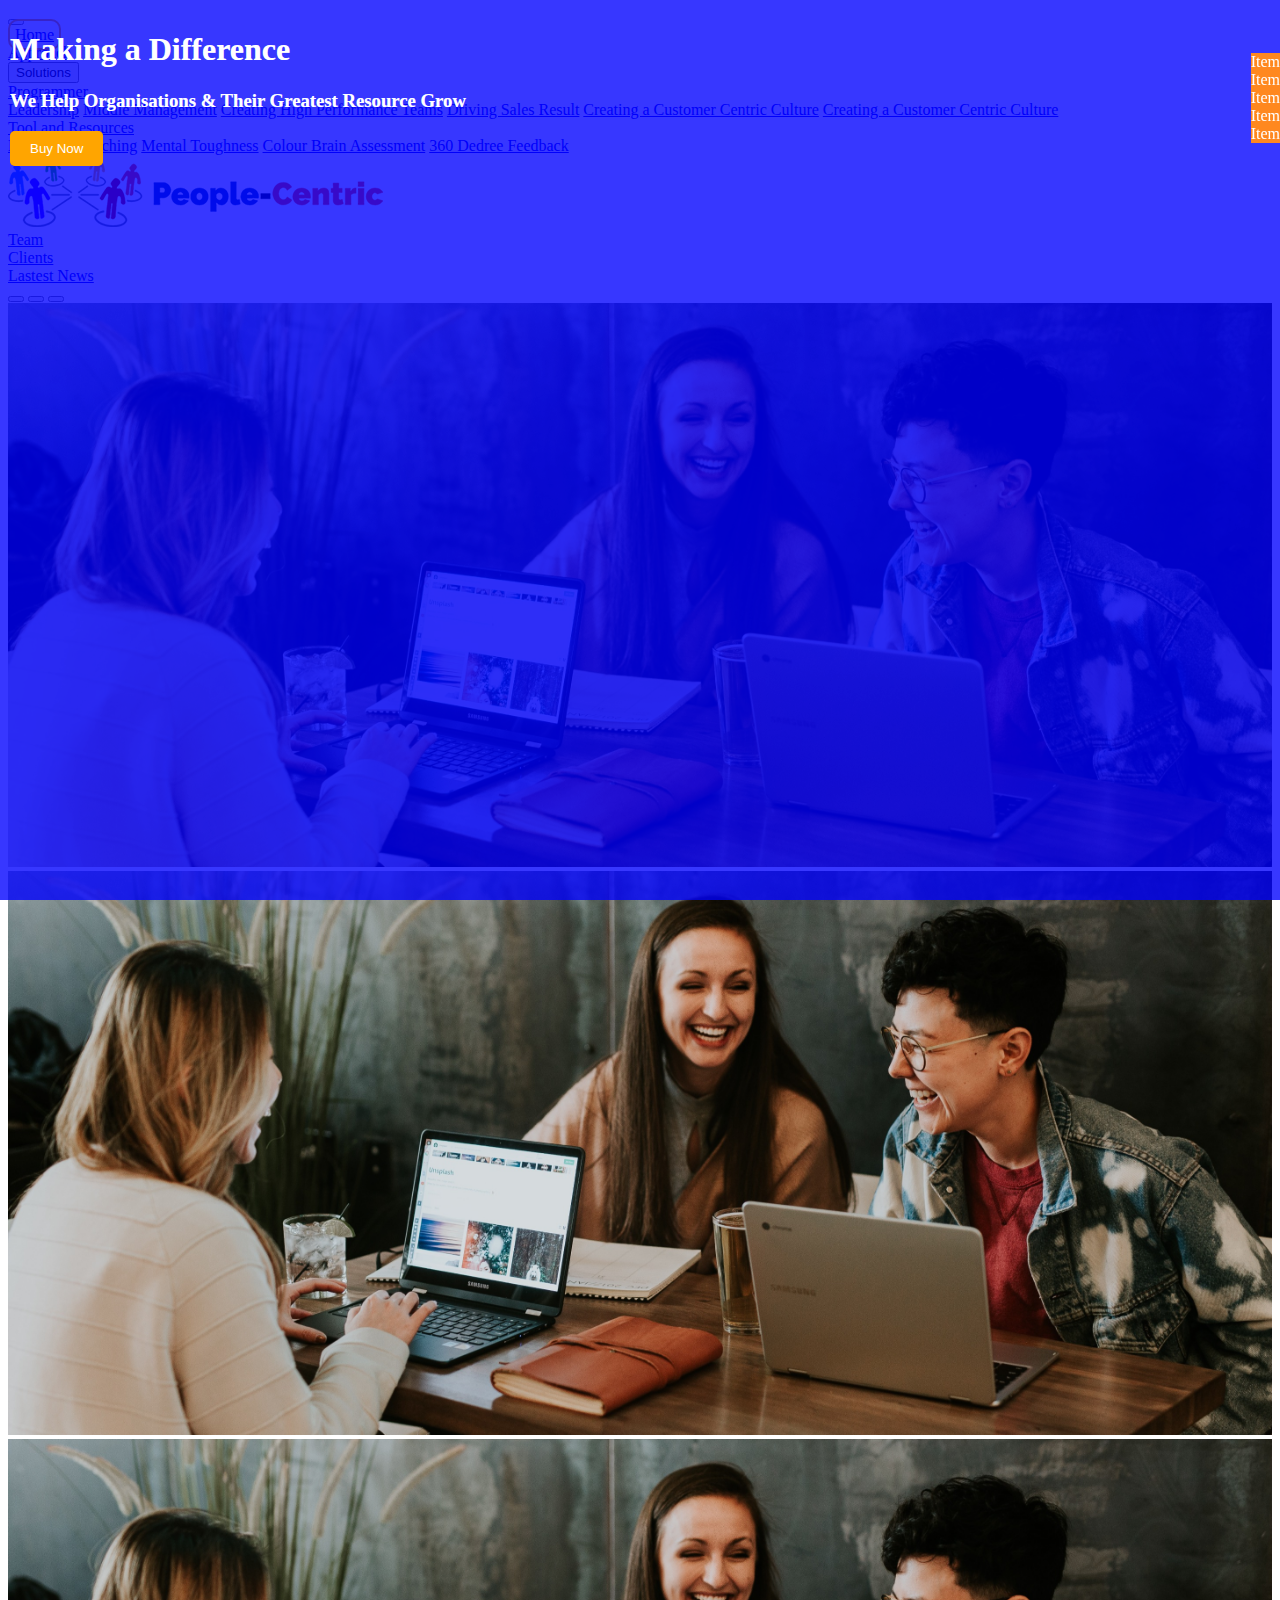
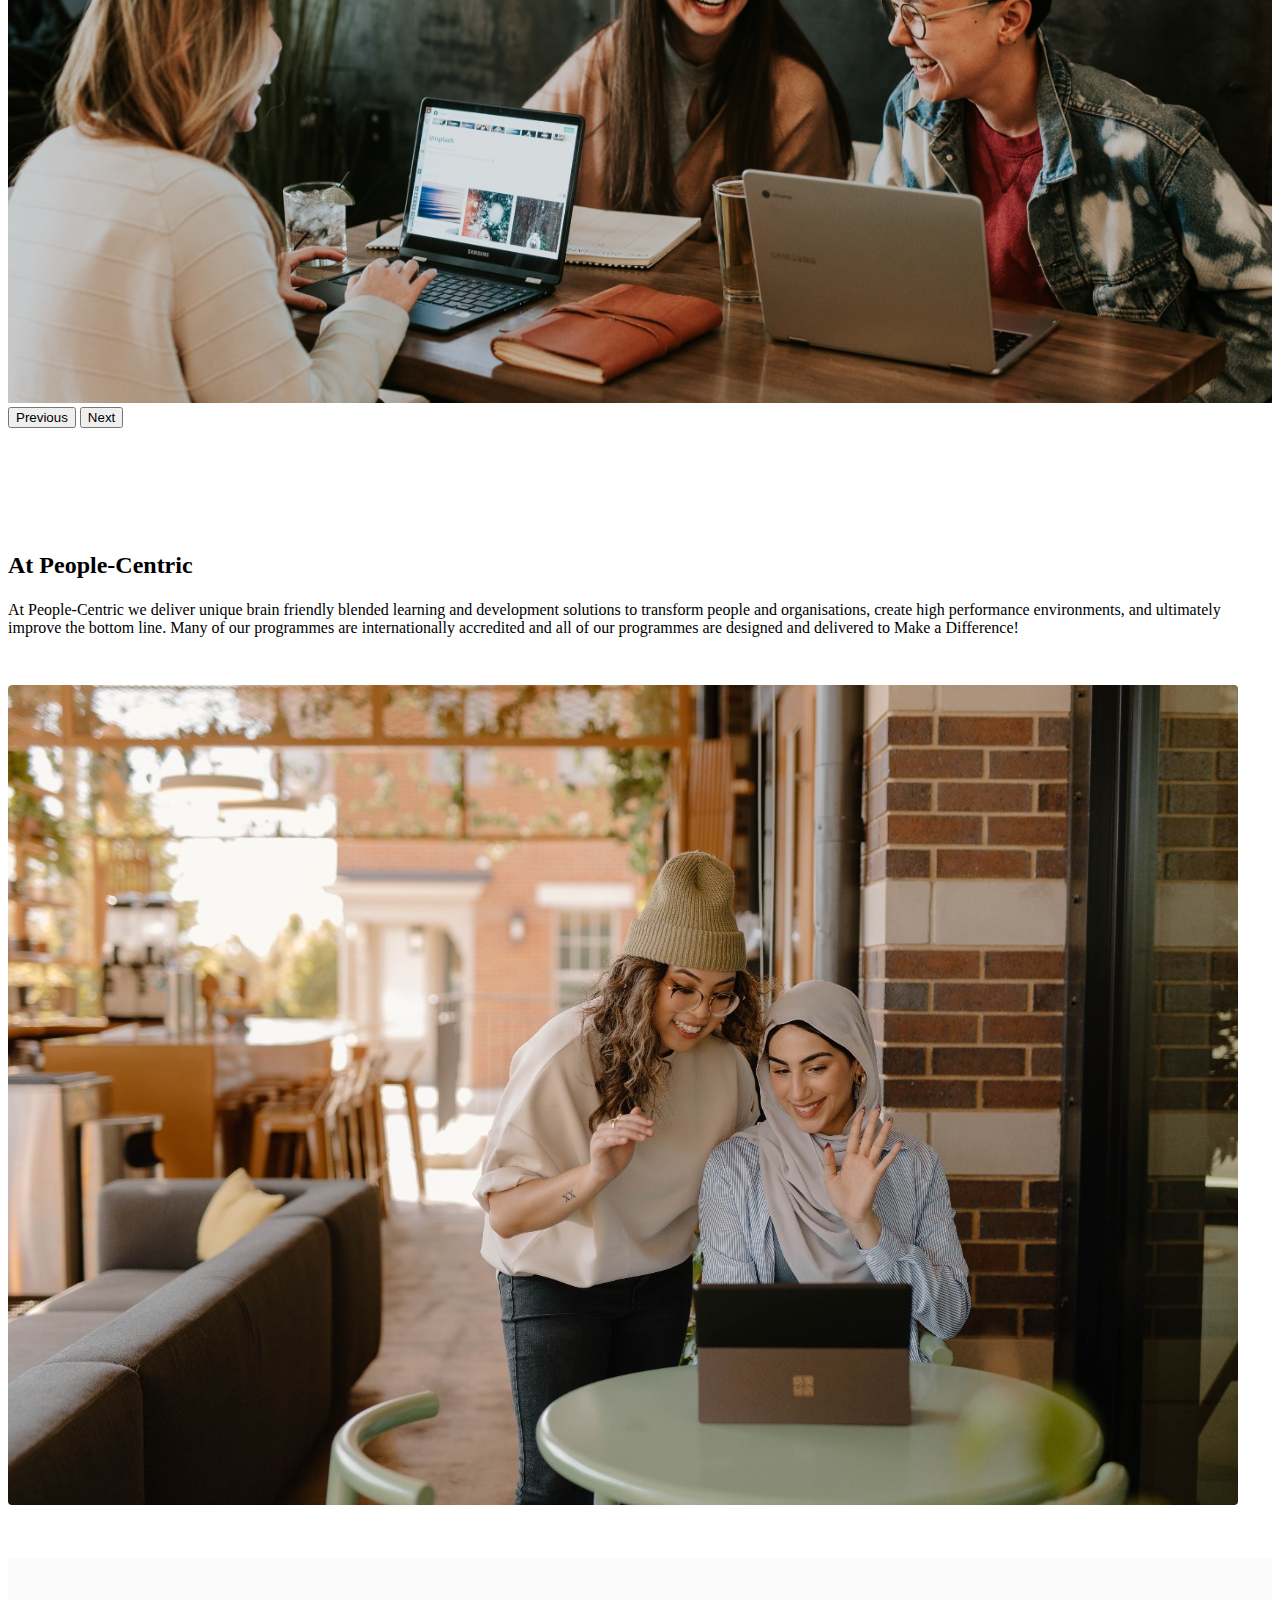
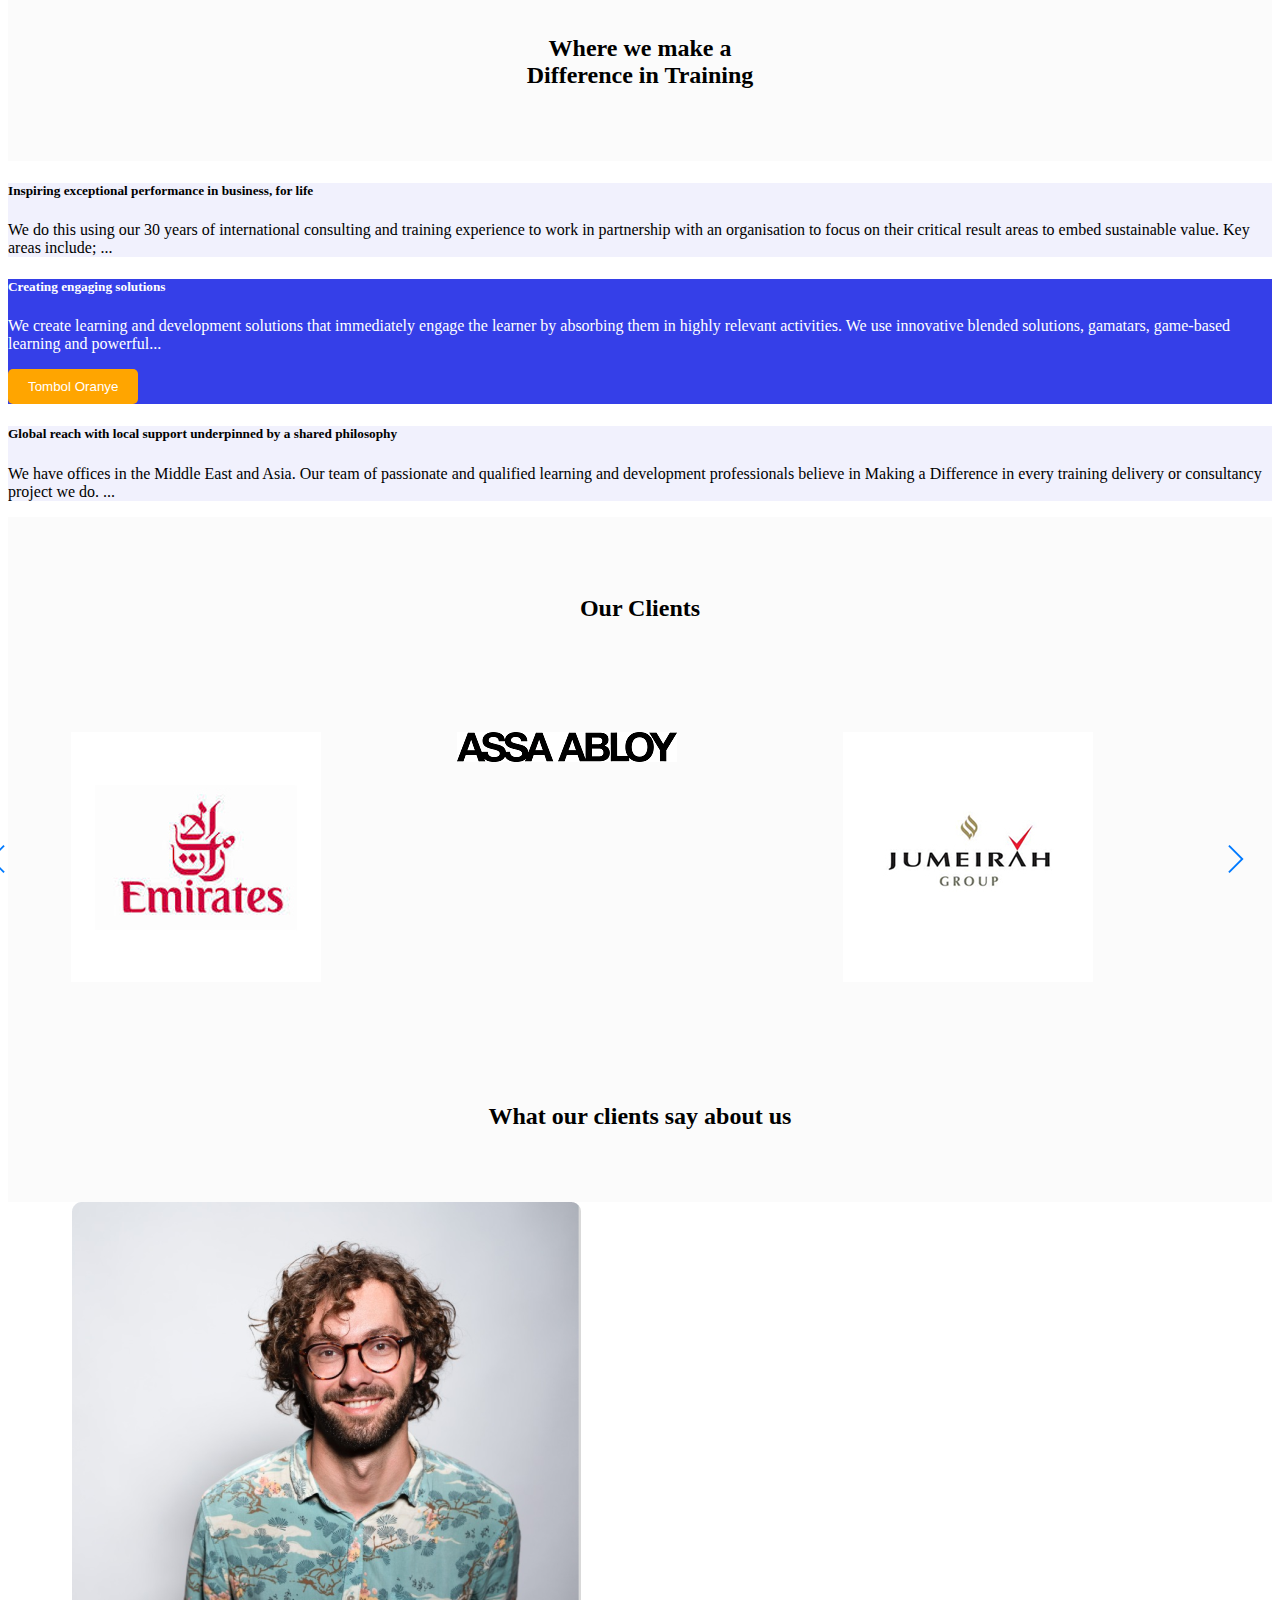
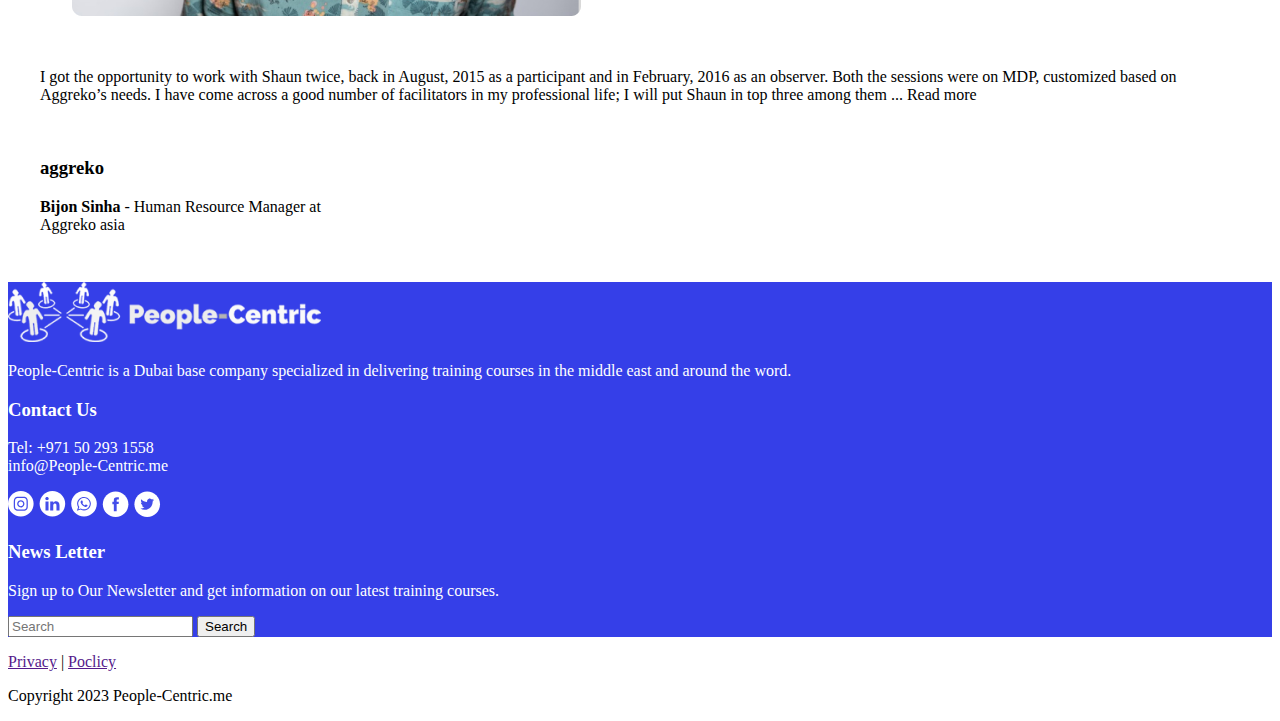
==== index.html @ beefe62a "magang project 1" ====
<!DOCTYPE html>
<html lang="en">
<head>
    <meta charset="UTF-8">
    <meta name="viewport" content="width=device-width, initial-scale=1.0">
    <title>
        Home
    </title>
    <!-- Link ke Bootstrap CSS -->
    <link href="https://cdn.jsdelivr.net/npm/bootstrap@5.3.2/dist/css/bootstrap.min.css" rel="stylesheet" integrity="sha384-T3c6CoIi6uLrA9TneNEoa7RxnatzjcDSCmG1MXxSR1GAsXEV/Dwwykc2MPK8M2HN" crossorigin="anonymous">
    <link rel="stylesheet" href="css/style.css">
    <link rel="stylesheet" href="css/swiper.css">
</head>
<body>
    <main>
        <!-- Sticky -->
        <div class="stiky">
            <div class="card my-3">
                <div class="card-body">Item</div>
            </div>
            <div class="card my-3">
                <div class="card-body">Item</div>
            </div>
            <div class="card my-3">
                <div class="card-body">Item</div>
            </div>
            <div class="card my-3">
                <div class="card-body">Item</div>
            </div>
            <div class="card my-3">
                <div class="card-body">Item</div>
            </div>
        </div>
        
        <!-- Navigation -->
        <header>
            <nav class="navbar navbar-expand-lg navbar-light bg-light">
                <button class="navbar-toggler" type="button" data-toggle="collapse" data-target="#navbarNavAltMarkup" aria-controls="navbarNavAltMarkup" aria-expanded="false" aria-label="Toggle navigation">
                    <span class="navbar-toggler-icon"></span>
                </button> 
                <div class="collapse navbar-collapse justify-content-center" id="navbarNavAltMarkup">
                    <div class="navbar-nav navi">
                    <li class="nav-item active mx-5  mt-3">
                        <a href="index.html" type="button" class="nav-link active">Home</a>
                    </li>
                    <li class="nav-item mx-5 mt-3">
                        <a class="nav-link" href="approach.html">Approach</a>
                    </li>
                    <li class="nav-item mx-5 mt-3">
                        <button type="button" class="btn dropdown-toggle" data-toggle="dropdown">Solutions</button>
                        <div class="dropdown-menu">
                            <div class="dropdown-submenu dropdown-menu-right">
                                    <a class="dropdown-item dropdown-toggle" href="#">Programmer</a>
                                <div class="dropdown-menu">
                                    <a class="dropdown-item" href="#">Leadership</a>
                                    <a class="dropdown-item" href="#">Middle Management</a>
                                    <a class="dropdown-item" href="#">Creating High Performance Teams</a>
                                    <a class="dropdown-item" href="#">Driving Sales Result</a>
                                    <a class="dropdown-item" href="#">Creating a Customer Centric Culture</a>
                                    <a class="dropdown-item" href="#">Creating a Customer Centric Culture</a>
                                </div>
                            </div>
                            <div class="dropdown-submenu">
                                <a class="dropdown-item dropdown-toggle" href="#">Tool and Resources</a>
                            <div class="dropdown-menu">
                                <a class="dropdown-item" href="#">Executive Coaching</a>
                                <a class="dropdown-item" href="#">Mental Toughness</a>
                                <a class="dropdown-item" href="#">Colour Brain Assessment</a>
                                <a class="dropdown-item" href="#">360 Dedree Feedback</a>
                            </div>
                        </div>
                        </div>
                    </li>
                    <li class="nav-item mx-5">
                        <img src="assets/images/logo.png" alt="logo">
                    </li>
                    <li class="nav-item mx-5 mt-3">
                        <a class="nav-link" href="team.html">Team</a>
                    </li>
                    <li class="nav-item mx-5 mt-3">
                        <a class="nav-link" href="#">Clients</a>
                    </li>
                    <li class="nav-item mx-5 mt-3">
                        <a class="nav-link" href="#">Lastest News</a>
                    </li>
                  </div>
                </div>
            </nav>
        </header>
        <!-- Carousel -->
        <div id="myCarousel" class="carousel slide mb-6" data-bs-ride="carousel">
            <div class="carousel-indicators">
                <button type="button" data-bs-target="#myCarousel" data-bs-slide-to="0" class="active" aria-current="true" aria-label="Slide 1"></button>
                <button type="button" data-bs-target="#myCarousel" data-bs-slide-to="1" aria-label="Slide 2"></button>
                <button type="button" data-bs-target="#myCarousel" data-bs-slide-to="2" aria-label="Slide 3"></button>
            </div>
        <div class="carousel-inner">
            <div class="carousel-item active">
                <img class="gambar1" src="assets/images/Rectangle 33.png" alt="">
                <div class="container">
                    <div class="custom-text text-center d-flex flex-column justify-content-center align-items-center">
                        <h1>Making a Difference</h1>
                        <h3>We Help Organisations & Their Greatest Resource Grow</h3>
                        <button class="orange-button px-5">Buy Now</button>
                    </div>
                </div>
            </div>
            <div class="carousel-item">
                <img class="gambar1" src="assets/images/Rectangle 33.png" alt="">
                <div class="container">
                    <div class="custom-text text-center d-flex flex-column justify-content-center align-items-center">
                        <h1>Making a Difference</h1>
                        <h3>We Help Organisations & Their Greatest Resource Grow</h3>
                        <button class="orange-button px-5">Buy Now</button>
                    </div>
                </div>
            </div>
            <div class="carousel-item">
                <img class="gambar1" src="assets/images/Rectangle 33.png" alt="">
                    <div class="container">
                        <div class="custom-text text-center d-flex flex-column justify-content-center align-items-center">
                            <h1>Making a Difference</h1>
                            <h3>We Help Organisations & Their Greatest Resource Grow</h3>
                            <button class="orange-button px-5">Buy Now</button>
                        </div>
                    </div>
                </div>
            </div>
            <button class="carousel-control-prev" type="button" data-bs-target="#myCarousel" data-bs-slide="prev">
                <span class="carousel-control-prev-icon" aria-hidden="true"></span>
                <span class="visually-hidden">Previous</span>
            </button>
            <button class="carousel-control-next" type="button" data-bs-target="#myCarousel" data-bs-slide="next">
                <span class="carousel-control-next-icon" aria-hidden="true"></span>
                <span class="visually-hidden">Next</span>
            </button>
        </div>
        <!-- Content -->
        <div class="container marketing">

            <!-- Three columns of text below the carousel -->
            <!-- Intro -->
        <div id="intro" class="basic-1">
            <div class="container">
                <div class="row">
                    <div class="col-lg-6">
                        <div class="text-container">
                            <h2>At People-Centric</h2>
                            <p>At People-Centric we deliver unique brain friendly blended learning and development solutions to transform people and organisations, create high performance environments, and ultimately improve the bottom line. Many of our programmes are internationally accredited and all of our programmes are designed and delivered to Make a Difference!</p>
                        </div> <!-- end of text-container -->
                    </div> <!-- end of col -->
                    <div class="col-lg-6">
                        <div class="image-container">
                            <img class="img-fluid" src="assets/images/video.jpeg" alt="alternative">
                        </div> <!-- end of image-container -->
                    </div> <!-- end of col -->
                </div> <!-- end of row -->
            </div> <!-- end of container -->
        </div> <!-- end of basic-1 -->
        <!-- end of intro -->
        <div id="services" class="cards-2">
            <div class="container">
                <div class="row">
                    <div class="col-lg-12">
                        <h2>Where we make a <br> Difference in Training</h2>
                    </div> <!-- end of col -->
                </div> <!-- end of row -->
            </div> <!-- end of container -->
        </div> <!-- end of cards-2 -->
        <div class="container">
            <div class="row">
                <div class=" col-sm-12 col-lg-4 my-2">
                    <div class="card shadow-sm">
                        <div class="card-body offer1">
                            <h5>Inspiring exceptional performance in business, for life</h5>
                            <p class="card-text">We do this using our 30 years of international consulting and training experience to work in partnership with an organisation to focus on their critical result areas to embed sustainable value. Key areas include; ...</p>
                        </div>
                    </div>
                </div>
                <div class="col-sm-12 col-lg-4">
                    <div class="card shadow-sm ">
                        <div class="card-body offer2">
                            <h5 class="offer-subtitle"><strong>Creating engaging solutions</strong></h5>
                            <p class="offer-subtitle card-text">We create learning and development solutions that immediately engage the learner by absorbing them in highly relevant activities. We use innovative blended solutions, gamatars, game-based learning and powerful...</p>
                            <div class="button mx-auto text-center">
                                <button class="orange-button">Tombol Oranye</button>
                            </div>
                        </div>
                    </div>
                </div>
                <div class="col-sm-12 col-lg-4 my-2">
                    <div class="card shadow-sm">
                        <div class="card-body offer1">
                            <h5>Global reach with local support underpinned by a shared philosophy</h5>
                            <p class="card-text">We have offices in the Middle East and Asia. Our team of passionate and qualified learning and development professionals believe in Making a Difference in every training delivery or consultancy project we do. ...</p>
                        </div>
                    </div>
                </div>
            </div>
        </div>
        <!-- end of services -->
        <div id="services" class="cards-2">
            <div class="container">
                <div class="row">
                    <div class="col-lg-12">
                        <h2>Our Clients</h2>
                    </div> <!-- end of col -->
                </div> <!-- end of row -->
            </div> <!-- end of container -->
        </div> <!-- end of cards-2 -->
    </div><!-- /.container -->
    <!-- Testimonials -->
    <div class="container">
        <div class="slider">
            <div class="row">
                <div class="col-lg-12">
                    <!-- Card Slider -->
                    <div class="slider-container">
                        <div class="swiper-container card-slider">
                            <div class="swiper-wrapper my-auto">
                                
                                <!-- Slide -->
                                <div class="swiper-slide ">
                                    <div class="card">
                                        <div class="card-body my-auto">
                                            <img class="card-image" src="assets/images/c1 (1).jpeg" alt="">
                                        </div>
                                    </div>
                                </div> <!-- end of swiper-slide -->
                                <!-- end of slide -->
        
                                <div class="swiper-slide">
                                    <div class="card">
                                        <div class="card-body text-left">
                                            <img class="card-image" src="assets/images/c1 (1).png" alt="">
                                        </div>
                                    </div>
                                </div> <!-- end of swiper-slide -->
                                <!-- end of slide -->
        
                                <div class="swiper-slide">
                                    <div class="card">
                                        <div class="card-body text-left">
                                            <img class="card-image" src="assets/images/c1 (3).jpeg" alt="">
                                        </div>
                                    </div>
                                </div> <!-- end of swiper-slide -->
                                <!-- end of slide -->
        
                                <div class="swiper-slide">
                                    <div class="card">
                                        <div class="card-body text-left">
                                            <img class="card-image" src="assets/images/c1 (4).jpeg" alt="">
                                        </div>
                                    </div>
                                </div> <!-- end of swiper-slide -->
                                <!-- end of slide -->
        
                                <div class="swiper-slide">
                                    <div class="card">
                                        <div class="card-body text-left">
                                            <img class="card-image" src="assets/images/c1 (5).jpeg" alt="">
                                        </div>
                                    </div>
                                </div> <!-- end of swiper-slide -->
                                <!-- end of slide -->
                            
                            </div> <!-- end of swiper-wrapper -->
        
                            <!-- Add Arrows -->
                            <div class="swiper-button-next"></div>
                            <div class="swiper-button-prev"></div>
                            <!-- end of add arrows -->
        
                        </div> <!-- end of swiper-container -->
                    </div> <!-- end of sliedr-container -->
                    <!-- end of card slider -->
    
                </div> <!-- end of col -->
            </div> <!-- end of row -->
        </div> <!-- end of slider -->
    </div>
<!-- end of testimonials -->
    <!-- Testimony -->
    <div id="services" class="cards-2">
        <div class="container">
            <div class="row">
                <div class="col-lg-12">
                    <h2>What our clients say about us</h2>
                </div> <!-- end of col -->
            </div> <!-- end of row -->
        </div> <!-- end of container -->
    </div> <!-- end of cards-2 -->
    <div id="intro2" class="profile">
        <div class="container">
            <div class="row">
                <div class="col-lg-6">
                    <div class="image-container">
                        <img class="img-fluid profile" src="assets/images/Rectangle 41.png" alt="alternative">
                    </div> <!-- end of image-container -->
                </div> <!-- end of col -->
                <div class="col-lg-6">
                    <div class="text-containe-footer">
                        <p>I got the opportunity to work with Shaun twice, back in August, 2015 as a participant and in February, 2016 as an observer. Both the sessions were on MDP, customized based on Aggreko’s needs. I have come across a good number of facilitators in my professional life; I will put Shaun in top three among them ... Read more</p>
                        <br>
                        <h3><strong>aggreko</strong></h3>
                        <p> <strong>Bijon Sinha</strong> - Human Resource Manager at <br>Aggreko asia</p>
                    </div> <!-- end of text-container -->
                </div> <!-- end of col -->
                
            </div> <!-- end of row -->
        </div> <!-- end of container -->
    </div> <!-- end of basic-1 -->
        <!-- FOOTER -->
        <footer class="">
            <section class="footer-section">
                <div class="container p-3">
                    <div class="row">
                    <div class="col-lg-4">
                        <img class="footer-logo" src="assets/images/footer-logo.png" alt="">
                        <p class="footer-subtitle">People-Centric is a Dubai base company specialized in delivering training courses in the middle east and around the word.</p>
                    </div>
                    <div class="col-lg-3">
                        <h3 class="footer-title">Contact Us</h3>
                        <p class="footer-subtitle">Tel: +971 50 293 1558
                        <br>info@People-Centric.me</p>
                        <svg xmlns="http://www.w3.org/2000/svg" width="153" height="27" viewBox="0 0 153 27" fill="none">
                            <path d="M44.403 25.6028C51.473 25.6028 57.2044 19.8714 57.2044 12.8014C57.2044 5.73138 51.473 0 44.403 0C37.3329 0 31.6016 5.73138 31.6016 12.8014C31.6016 19.8714 37.3329 25.6028 44.403 25.6028Z" fill="white"/>
                            <path d="M51.5128 14.3431V19.598H48.4705V14.6987C48.4705 13.4739 47.9964 12.6047 46.9296 12.6047C46.5864 12.6124 46.2531 12.7216 45.9719 12.9185C45.6906 13.1154 45.474 13.3911 45.3492 13.711C45.2793 13.9547 45.2525 14.2087 45.2702 14.4617V19.598H42.2279C42.2279 19.598 42.2674 11.3008 42.2279 10.4316H45.2702V11.7354C45.2307 11.7354 45.2307 11.7354 45.2307 11.7749H45.2702C45.5407 11.2965 45.9389 10.9027 46.4203 10.6375C46.9018 10.3724 47.4475 10.2463 47.9964 10.2735C50.0114 10.2735 51.5128 11.5774 51.5128 14.3826V14.3431ZM39.0275 6.0064C38.8083 5.99027 38.5881 6.01891 38.3804 6.09059C38.1726 6.16226 37.9816 6.27546 37.8189 6.42331C37.6563 6.57116 37.5255 6.75056 37.4344 6.95059C37.3433 7.15061 37.2938 7.36708 37.2891 7.58682C37.2885 7.80473 37.3329 8.02041 37.4196 8.22031C37.5064 8.42021 37.6335 8.60002 37.7931 8.74844C37.9526 8.89686 38.1411 9.01068 38.3468 9.08275C38.5524 9.15482 38.7707 9.18359 38.988 9.16724H39.0275C39.2448 9.18359 39.4631 9.15482 39.6688 9.08275C39.8744 9.01068 40.0629 8.89686 40.2225 8.74844C40.382 8.60002 40.5092 8.42021 40.5959 8.22031C40.6826 8.02041 40.7271 7.80473 40.7265 7.58682C40.7271 7.36892 40.6826 7.15324 40.5959 6.95334C40.5092 6.75344 40.382 6.57363 40.2225 6.42521C40.0629 6.27679 39.8744 6.16297 39.6688 6.0909C39.4631 6.01883 39.2448 5.99006 39.0275 6.0064ZM37.4866 19.598H40.5289V10.4316H37.4866V19.598Z" fill="#434DEA"/>
                            <path d="M107.606 26.0012C114.676 26.0012 120.407 20.2699 120.407 13.1998C120.407 6.12982 114.676 0.398438 107.606 0.398438C100.536 0.398438 94.8047 6.12982 94.8047 13.1998C94.8047 20.2699 100.536 26.0012 107.606 26.0012Z" fill="white"/>
                            <path d="M105.829 20.2318H108.674V13.1199H110.649L110.847 10.7492H108.674V9.40588C108.674 8.85273 108.792 8.61567 109.306 8.61567H110.847V6.16602H108.911C106.777 6.16602 105.829 7.11427 105.829 8.89224V10.7492H104.367V13.1594H105.829V20.2318Z" fill="#434DEA"/>
                            <path d="M12.8014 25.6028C19.8714 25.6028 25.6028 19.8714 25.6028 12.8014C25.6028 5.73138 19.8714 0 12.8014 0C5.73138 0 0 5.73138 0 12.8014C0 19.8714 5.73138 25.6028 12.8014 25.6028Z" fill="white"/>
                            <path d="M12.7985 7.03387H15.6432C16.0868 7.05146 16.5257 7.13126 16.9471 7.27093C17.2596 7.37586 17.5435 7.55176 17.7765 7.78484C18.0096 8.01791 18.1855 8.30182 18.2905 8.61429C18.4301 9.03566 18.5099 9.47456 18.5275 9.91813C18.567 10.6688 18.567 10.8664 18.567 12.7629C18.567 14.6594 18.567 14.8569 18.5275 15.6076C18.5099 16.0512 18.4301 16.4901 18.2905 16.9115C18.1855 17.224 18.0096 17.5079 17.7765 17.7409C17.5435 17.974 17.2596 18.1499 16.9471 18.2548C16.5257 18.3945 16.0868 18.4743 15.6432 18.4919H9.95374C9.51017 18.4743 9.07126 18.3945 8.64989 18.2548C8.33742 18.1499 8.05352 17.974 7.82044 17.7409C7.58737 17.5079 7.41147 17.224 7.30653 16.9115C7.16686 16.4901 7.08706 16.0512 7.06947 15.6076C7.02996 14.8569 7.02996 14.6594 7.02996 12.7629C7.02996 10.8664 7.02996 10.6688 7.06947 9.91813C7.08706 9.47456 7.16686 9.03566 7.30653 8.61429C7.41147 8.30182 7.58737 8.01791 7.82044 7.78484C8.05352 7.55176 8.33742 7.37586 8.64989 7.27093C9.07126 7.13126 9.51017 7.05146 9.95374 7.03387H12.7985ZM12.7985 5.76953H9.91423C9.32268 5.79193 8.73733 5.89836 8.17576 6.08561C7.25252 6.48127 6.51687 7.21692 6.12122 8.14016C5.93396 8.70173 5.82754 9.28708 5.80513 9.87862C5.76562 10.6293 5.76562 10.8664 5.76562 12.7629C5.76562 14.6594 5.76562 14.8965 5.80513 15.6472C5.82754 16.2387 5.93396 16.824 6.12122 17.3856C6.51687 18.3089 7.25252 19.0445 8.17576 19.4402C8.73733 19.6274 9.32268 19.7338 9.91423 19.7562H15.6828C16.2743 19.7338 16.8597 19.6274 17.4212 19.4402C18.3445 19.0445 19.0801 18.3089 19.4758 17.3856C19.663 16.824 19.7694 16.2387 19.7918 15.6472C19.8314 14.8965 19.8314 14.6594 19.8314 12.7629C19.8314 10.8664 19.8314 10.6293 19.7918 9.87862C19.7694 9.28708 19.663 8.70173 19.4758 8.14016C19.0801 7.21692 18.3445 6.48127 17.4212 6.08561C16.8597 5.89836 16.2743 5.79193 15.6828 5.76953H12.7985Z" fill="#434DEA"/>
                            <path d="M12.799 9.16602C12.0801 9.16602 11.3773 9.3792 10.7795 9.77862C10.1818 10.178 9.71588 10.7457 9.44076 11.4099C9.16564 12.0741 9.09365 12.805 9.23391 13.5101C9.37416 14.2152 9.72036 14.8629 10.2287 15.3713C10.7371 15.8796 11.3848 16.2258 12.0899 16.3661C12.795 16.5064 13.5259 16.4344 14.1901 16.1593C14.8543 15.8841 15.422 15.4182 15.8214 14.8205C16.2208 14.2227 16.434 13.5199 16.434 12.801C16.434 11.8369 16.051 10.9124 15.3693 10.2307C14.6876 9.54898 13.7631 9.16602 12.799 9.16602ZM12.799 15.1321C12.338 15.1321 11.8873 14.9954 11.5039 14.7392C11.1206 14.4831 10.8218 14.119 10.6454 13.6931C10.4689 13.2671 10.4228 12.7984 10.5127 12.3462C10.6026 11.894 10.8247 11.4786 11.1507 11.1526C11.4767 10.8266 11.8921 10.6046 12.3443 10.5147C12.7964 10.4247 13.2652 10.4709 13.6911 10.6473C14.1171 10.8237 14.4811 11.1225 14.7373 11.5059C14.9934 11.8892 15.1301 12.3399 15.1301 12.801C15.1355 13.1086 15.0789 13.4141 14.9636 13.6994C14.8483 13.9846 14.6768 14.2437 14.4593 14.4612C14.2418 14.6788 13.9826 14.8503 13.6974 14.9656C13.4122 15.0808 13.1066 15.1375 12.799 15.1321Z" fill="#434DEA"/>
                            <path d="M17.4265 9.04892C17.4266 9.16129 17.4039 9.27251 17.3597 9.37584C17.3156 9.47917 17.2509 9.57246 17.1696 9.65004C17.0884 9.72763 16.9922 9.7879 16.8869 9.82719C16.7816 9.86649 16.6695 9.88399 16.5572 9.87864C16.3372 9.87864 16.1261 9.79122 15.9705 9.63562C15.8149 9.48002 15.7275 9.26897 15.7275 9.04892C15.7222 8.93668 15.7397 8.82452 15.779 8.71925C15.8182 8.61398 15.8785 8.51779 15.9561 8.43651C16.0337 8.35523 16.127 8.29055 16.2303 8.2464C16.3336 8.20226 16.4449 8.17956 16.5572 8.17969C16.6714 8.17969 16.7844 8.20217 16.8899 8.24585C16.9953 8.28954 17.0911 8.35357 17.1719 8.43428C17.2526 8.515 17.3166 8.61082 17.3603 8.71628C17.404 8.82174 17.4265 8.93477 17.4265 9.04892Z" fill="white"/>
                            <path d="M76.0045 25.6028C83.0745 25.6028 88.8059 19.8714 88.8059 12.8014C88.8059 5.73138 83.0745 0 76.0045 0C68.9345 0 63.2031 5.73138 63.2031 12.8014C63.2031 19.8714 68.9345 25.6028 76.0045 25.6028Z" fill="white"/>
                            <path fill-rule="evenodd" clip-rule="evenodd" d="M82.8778 12.4469C82.7619 10.7068 81.9926 9.07474 80.7243 7.87781C79.4559 6.68087 77.7821 6.00743 76.0382 5.99244C74.2943 5.97745 72.6091 6.62201 71.3204 7.79697C70.0316 8.97193 69.2345 10.5905 69.0886 12.3283V12.6049C69.0815 13.8589 69.4235 15.0902 70.0764 16.1609L68.8516 19.8353L72.6446 18.6105C73.6913 19.1966 74.8733 19.4985 76.0729 19.4863C77.2725 19.4741 78.448 19.1482 79.4826 18.541C80.5173 17.9338 81.375 17.0664 81.9706 16.025C82.5662 14.9837 82.879 13.8046 82.8778 12.6049V12.4469ZM76.003 18.3735C74.8667 18.375 73.7546 18.0455 72.8026 17.4252L70.5505 18.1364L71.3012 16.0028C70.5745 15.0197 70.1864 13.8274 70.1949 12.6049C70.1898 12.4197 70.203 12.2344 70.2344 12.0518C70.4141 10.6394 71.1063 9.34227 72.1794 8.40671C73.2526 7.47115 74.6321 6.96235 76.0557 6.97698C77.4794 6.99161 78.8481 7.52863 79.9018 8.48605C80.9555 9.44346 81.6209 10.7546 81.7715 12.1703V12.6049C81.7715 14.1348 81.1637 15.6021 80.0819 16.6839C79.0001 17.7657 77.5329 18.3735 76.003 18.3735Z" fill="#434DEA"/>
                            <path fill-rule="evenodd" clip-rule="evenodd" d="M79.1295 13.9878L77.9837 13.4742C77.8257 13.3951 77.7071 13.3556 77.6281 13.5532L77.075 14.1853C76.9959 14.3039 76.8774 14.3039 76.7194 14.2249C76.2072 14.0443 75.7369 13.7621 75.3365 13.3951C74.978 13.0608 74.6716 12.6746 74.4278 12.2493C74.4048 12.2244 74.3874 12.1948 74.3769 12.1626C74.3663 12.1304 74.3628 12.0962 74.3665 12.0625C74.3703 12.0288 74.3812 11.9963 74.3986 11.9672C74.416 11.9381 74.4394 11.913 74.4673 11.8937L74.7438 11.6172C74.7667 11.5969 74.7809 11.5686 74.7834 11.5381L74.9019 11.3406C74.9296 11.2925 74.9442 11.238 74.9442 11.1825C74.9442 11.1271 74.9296 11.0726 74.9019 11.0245L74.3883 9.79968C74.2302 9.44409 74.1117 9.52311 73.9932 9.52311H73.6771C73.5851 9.52311 73.4943 9.54453 73.412 9.58567C73.3297 9.62682 73.2581 9.68656 73.2029 9.76017C73.0091 9.93333 72.8555 10.1469 72.7531 10.3858C72.6507 10.6248 72.602 10.8832 72.6103 11.143C72.6113 11.3464 72.6515 11.5476 72.7288 11.7357C72.8444 12.1547 73.0463 12.545 73.3215 12.8815C73.4005 13 74.4673 14.7385 76.2057 15.4102C77.9442 16.0818 77.9047 15.8448 78.2208 15.8448C78.5369 15.8448 79.248 15.4102 79.3666 15.0151C79.4878 14.7706 79.5293 14.4942 79.4851 14.2249L79.1295 13.9878Z" fill="#434DEA"/>
                            <path d="M139.208 26.0012C146.278 26.0012 152.009 20.2699 152.009 13.1998C152.009 6.12982 146.278 0.398438 139.208 0.398438C132.138 0.398438 126.406 6.12982 126.406 13.1998C126.406 20.2699 132.138 26.0012 139.208 26.0012Z" fill="white"/>
                            <path d="M132.375 17.5074C133.657 18.3384 135.154 18.7777 136.682 18.7718C141.897 18.7718 144.821 14.3466 144.663 10.3956C145.22 10.0092 145.691 9.5114 146.046 8.93366C145.547 9.17394 145.014 9.33396 144.465 9.40779C145.049 9.04388 145.483 8.48337 145.69 7.82737C145.133 8.14484 144.535 8.38414 143.912 8.53856C143.496 8.07141 142.935 7.75684 142.32 7.64488C141.704 7.53293 141.069 7.63 140.515 7.92068C139.96 8.21136 139.519 8.67895 139.262 9.24909C139.004 9.81924 138.944 10.4592 139.092 11.0672C137.979 11.0118 136.89 10.7229 135.896 10.2191C134.903 9.7154 134.026 9.00819 133.323 8.14345C132.961 8.76178 132.85 9.4951 133.012 10.193C133.173 10.891 133.596 11.5006 134.192 11.897C133.733 11.9009 133.282 11.7779 132.889 11.5414C132.885 12.2024 133.112 12.8439 133.53 13.3559C133.948 13.8678 134.532 14.2181 135.18 14.3466C134.754 14.4592 134.308 14.4727 133.876 14.3861C134.062 14.9469 134.416 15.437 134.889 15.7903C135.363 16.1437 135.933 16.3431 136.524 16.3616C135.338 17.2608 133.854 17.6709 132.375 17.5074Z" fill="#434DEA"/>
                        </svg>
                    </div>
                        <div class="col-lg-5">
                            <h3 class="footer-title">News Letter</h3>
                            <p class="footer-subtitle">Sign up to Our Newsletter and get information on our latest training courses.</p>
                            <div class="row">
                                <form class="form-inline my-2 my-lg-0">
                                    <input class="form- mr-sm-2" type="text" placeholder="Search" aria-label="Search">
                                    <button class="btn btn-warning my-2 my-sm-0" type="submit">Search</button>
                                </form>
                            </div>
                            
                        </div>
                    </div>
                </div>
            </section>
            <div class="container px-auto">
                <p class="pt-2 float-end"><a href="">Privacy</a> | <a href="">Poclicy</a></p>
                <p class="py-2">Copyright 2023 People-Centric.me</p>
            </div>
        </footer>
      </main>
        <!-- Script JavaScript untuk Bootstrap (diperlukan) -->
        <script src="https://ajax.googleapis.com/ajax/libs/jquery/3.5.1/jquery.min.js"></script>
        <script src="https://cdnjs.cloudflare.com/ajax/libs/popper.js/1.16.0/umd/popper.min.js"></script>
        <script src="https://maxcdn.bootstrapcdn.com/bootstrap/4.5.2/js/bootstrap.min.js"></script>
        <script src="https://cdn.jsdelivr.net/npm/@popperjs/core@2.9.2/dist/umd/popper.min.js" integrity="sha384-IQsoLXl5PILFhosVNubq5LC7Qb9DXgDA9i+tQ8Zj3iwWAwPtgFTxbJ8NT4GN1R8p" crossorigin="anonymous"></script>
        <script src="https://cdn.jsdelivr.net/npm/bootstrap@5.0.2/dist/js/bootstrap.min.js" integrity="sha384-cVKIPhGWiC2Al4u+LWgxfKTRIcfu0JTxR+EQDz/bgldoEyl4H0zUF0QKbrJ0EcQF" crossorigin="anonymous"></script>
        <script src="https://cdn.jsdelivr.net/npm/bootstrap@5.0.2/dist/js/bootstrap.bundle.min.js" integrity="sha384-MrcW6ZMFYlzcLA8Nl+NtUVF0sA7MsXsP1UyJoMp4YLEuNSfAP+JcXn/tWtIaxVXM" crossorigin="anonymous"></script>
        <script>
            $(document).ready(function(){
                // Aktifkan submenu 3 ketika "Submenu 3" diklik
                $(".dropdown-submenu a.dropdown-item.dropdown-toggle").on("click", function(e){
                    $(this).next('div').toggle();
                    e.stopPropagation();
                    e.preventDefault();
                });
            });
            </script>
            <script src="js/swiper.min.js"></script> <!-- Swiper for image and text sliders -->
            <script src="js/morphext.min.js"></script> <!-- Morphtext rotating text in the header -->
            <script src="js/scripts.js"></script> <!-- Custom scripts -->
</body>
</html>
---- css/style.css ----
.bd-placeholder-img {
    font-size: 1.125rem;
    text-anchor: middle;
    -webkit-user-select: none;
    -moz-user-select: none;
    user-select: none;
  }

  a.active{
      border: 2px solid orange;
      border-radius: 10px;
      padding: 5px;
  }

  .nav{
    z-index: 2;
  }

  .navi a:hover {
    border: 2px solid orange;
    background-color: #353FE8;
    border-radius: 10px;
    color: white;
  }

  a.active:hover{
    border: 2px solid orange;
    border-radius: 10px;
    color: white;
}

  @media (min-width: 768px) {
    .bd-placeholder-img-lg {
      font-size: 3.5rem;
    }
  }

  .b-example-divider {
    width: 100%;
    height: 3rem;
    background-color: rgba(0, 0, 0, .1);
    border: solid rgba(0, 0, 0, .15);
    border-width: 1px 0;
    box-shadow: inset 0 .5em 1.5em rgba(0, 0, 0, .1), inset 0 .125em .5em rgba(0, 0, 0, .15);
  }

  .b-example-vr {
    flex-shrink: 0;
    width: 1.5rem;
    height: 100vh;
  }

  .bi {
    vertical-align: -.125em;
    fill: currentColor;
  }

  .nav-scroller {
    position: relative;
    z-index: 2;
    height: 2.75rem;
    overflow-y: hidden;
  }

  .nav-scroller .nav {
    display: flex;
    flex-wrap: nowrap;
    padding-bottom: 1rem;
    margin-top: -1px;
    overflow-x: auto;
    text-align: center;
    white-space: nowrap;
    -webkit-overflow-scrolling: touch;
  }

  .btn-bd-primary {
    --bd-violet-bg: #712cf9;
    --bd-violet-rgb: 112.520718, 44.062154, 249.437846;

    --bs-btn-font-weight: 600;
    --bs-btn-color: var(--bs-white);
    --bs-btn-bg: var(--bd-violet-bg);
    --bs-btn-border-color: var(--bd-violet-bg);
    --bs-btn-hover-color: var(--bs-white);
    --bs-btn-hover-bg: #6528e0;
    --bs-btn-hover-border-color: #6528e0;
    --bs-btn-focus-shadow-rgb: var(--bd-violet-rgb);
    --bs-btn-active-color: var(--bs-btn-hover-color);
    --bs-btn-active-bg: #5a23c8;
    --bs-btn-active-border-color: #5a23c8;
  }

  .bd-mode-toggle {
    z-index: 1500;
  }

  .bd-mode-toggle .dropdown-menu .active .bi {
    display: block !important;
  }

  .gambar1 {
    width: 100%; 
    height: auto; 
  }

  .gambar-section-1 {
    width: 100%; /* Mengisi lebar div */
    height: auto; /* Menyesuaikan tinggi sesuai aspek gambar */
    /* width: ; */
  }

  .basic-1 {
	padding-top: 6.5rem;
	padding-bottom: 3rem;
}

/*********************/
/*    04. Header     */
/*********************/
.header {
	background: linear-gradient(rgba(0, 0, 0, 0.3), rgba(0, 0, 0, 0.5)), url('../assets/images/mengajar\ mandiri.png') center center no-repeat;
	background-size: cover;
}

.header .header-content {
	padding-top: 8rem;
	padding-bottom: 2.125rem;
	text-align: center;
}

.header .text-container {
	margin-bottom: 3rem;
}

.header h1 {
	margin-bottom: 0.5rem;
	color: #fff;
}

.header .p-large {
	margin-bottom: 2rem;
	color: #dfe5ec;
}

.header .btn-solid-lg {
	margin-right: 0.5rem;
	margin-bottom: 1.25rem;
}

/*********************/
/*     05. Intro     */
/*********************/
.basic-1 {
	padding-top: 6.5rem;
	padding-bottom: 3rem;
}

.basic-1 .text-container {
	margin-bottom: 3rem;
}

.basic-1 .section-title {
	margin-bottom: 0.5rem;
}

.basic-1 h2 {
	margin-bottom: 1.375rem;
}

.basic-1 .testimonial-author {
	color: #484a46;
}

/* Hover Animation */
.basic-1 .image-container {
	overflow: hidden;
	border-radius: 0.25rem;
}

.basic-1 .image-container img {
	margin: 0;
	border-radius: 0.25rem;
	transition: all 0.3s;
}

.basic-1 .image-container:hover img {
	-moz-transform: scale(1.15);
	-webkit-transform: scale(1.15);
	transform: scale(1.15);
} 

.cards-2 {
	padding-top: 3.625rem;	
	padding-bottom: 1.25rem;	
	background-color: #fbfbfb;
}

.cards-2 .section-title {
	margin-bottom: 0.5rem;
	text-align: center;
}

.cards-2 h2 {
	margin-bottom: 3.25rem;
	text-align: center;
}
.cards-2 p {
	/* margin-bottom: 3.25rem; */
	text-align: center;
}

.cards-2 .card {
	margin-bottom: 5.625rem;
	border: none;
	background-color: transparent;
}

.cards-2 .card-image img {
	border-top-left-radius: 0.375rem;
	border-top-right-radius: 0.375rem;
}

.cards-2 .card-body {
	padding: 2.25rem 2rem 2.125rem 2rem;
	border: 1px solid #ebe8e8;
	border-bottom-left-radius: 0.375rem;
	border-bottom-right-radius: 0.375rem;
	background-color: #fff;
}

.cards-2 h3 {
	margin-bottom: 0.75rem;
	text-align: center;
}

.cards-2 .list-unstyled {
	margin-bottom: 1.5rem;
}

.cards-2 .list-unstyled .fas {
	color: #14bf98;
	font-size: 0.5rem;
	line-height: 1.375rem;
}

.cards-2 .list-unstyled .media-body {
	margin-left: 0.625rem;
}

.cards-2 .price {
	margin-bottom: 0.25rem;
	color: #484a46;
	font: 700 1rem/1.5rem "Montserrat", sans-serif;
	text-align: center;
}

.cards-2 .price span {
	color: #14bf98;
}

.cards-2 .button-container {
	margin-top: -1.375rem;
	text-align: center;
}

.cards-2 .btn-solid-reg:hover {
	background-color: #fff;
}

.no-gutters .col {
    padding-right: 0;
    padding-left: 0;
}

.orange-button {
    background-color: orange; /* Warna latar belakang oranye */
    color: white; /* Warna teks putih */
    padding: 10px 20px; /* Padding tombol */
    border: none; /* Hapus border */
    border-radius: 5px; /* Tambahkan sudut melengkung */
    cursor: pointer; /* Ganti kursor saat mengarahkan ke tombol */
}

/* Hover efek untuk tombol */
.orange-button:hover {
    background-color: darkorange; /* Warna latar belakang yang berbeda saat dihover */
}

.intro2{
	background-color: #F1F1FD;
}

.intro2-title{
	color: white;
}

.intro2-subtitle{
	color: white;
}

.offer1 {
    background-color: #F1F1FD;
}

.offer2 {
    background-color: #353FE8;
}

.offer-subtitle{
    color: white;
}

.profile{
    padding-left: 2rem;
    padding-right: 2rem;
    padding-bottom:2rem ;
    margin-top: 0;
}

.footer-section {
  background-color: #353FE8;
}

.footer-subtitle {
  color: white;
}

.footer-title {
  color: white;
}

.stiky{
  position: fixed;
  transform: translateY(50%);
  z-index: 1;
  float: right;
  right: 0;
}

.stiky .card-body{
  background-color: #FF881F;
  color: white;
}

.custom-text {
  position: absolute;
  background-color: rgba(0, 0, 255, 0.4); /* Latar belakang biru dengan opasitas 60% */
  padding: 10px;
  top: 0;
  bottom: 0;
  left: 0;
  right: 0;
  color: #fff; /* Warna teks putih */
}

/* Slider */

.slider {
	padding-top: 2.375rem;
	padding-bottom: 2.5rem;
	background-color: #fbfbfb;
}

.slider h6 {
	margin-bottom: 0.75rem;
	text-align: left;
}

.slider .slider-container {
	position: relative;
}

.slider .swiper-container {
	position: static;
	width: 90%;
	text-align: left;
}

.slider .swiper-button-prev:focus,
.slider .swiper-button-next:focus {
	/* even if you can't see it chrome you can see it on mobile device */
	outline: none;
}

.slider .swiper-button-prev {
	left: -1.5rem;
	background-size: 1.125rem 1.75rem;
}

.slider .swiper-button-next {
	right: 1.5rem;
	background-size: 1.125rem 1.75rem;
}

.slider .card {
	position: relative;
	border: none;
	background-color: transparent;
}

.slider .card-image {
	width: auto;
	height: auto;
	margin-left: auto;
}

.slider .card .card-body {
	padding-bottom: 0;
}

.slider .testimonial-text {
	margin-bottom: 0.625rem;
}

.slider .testimonial-author {
	color: #484a46;
}
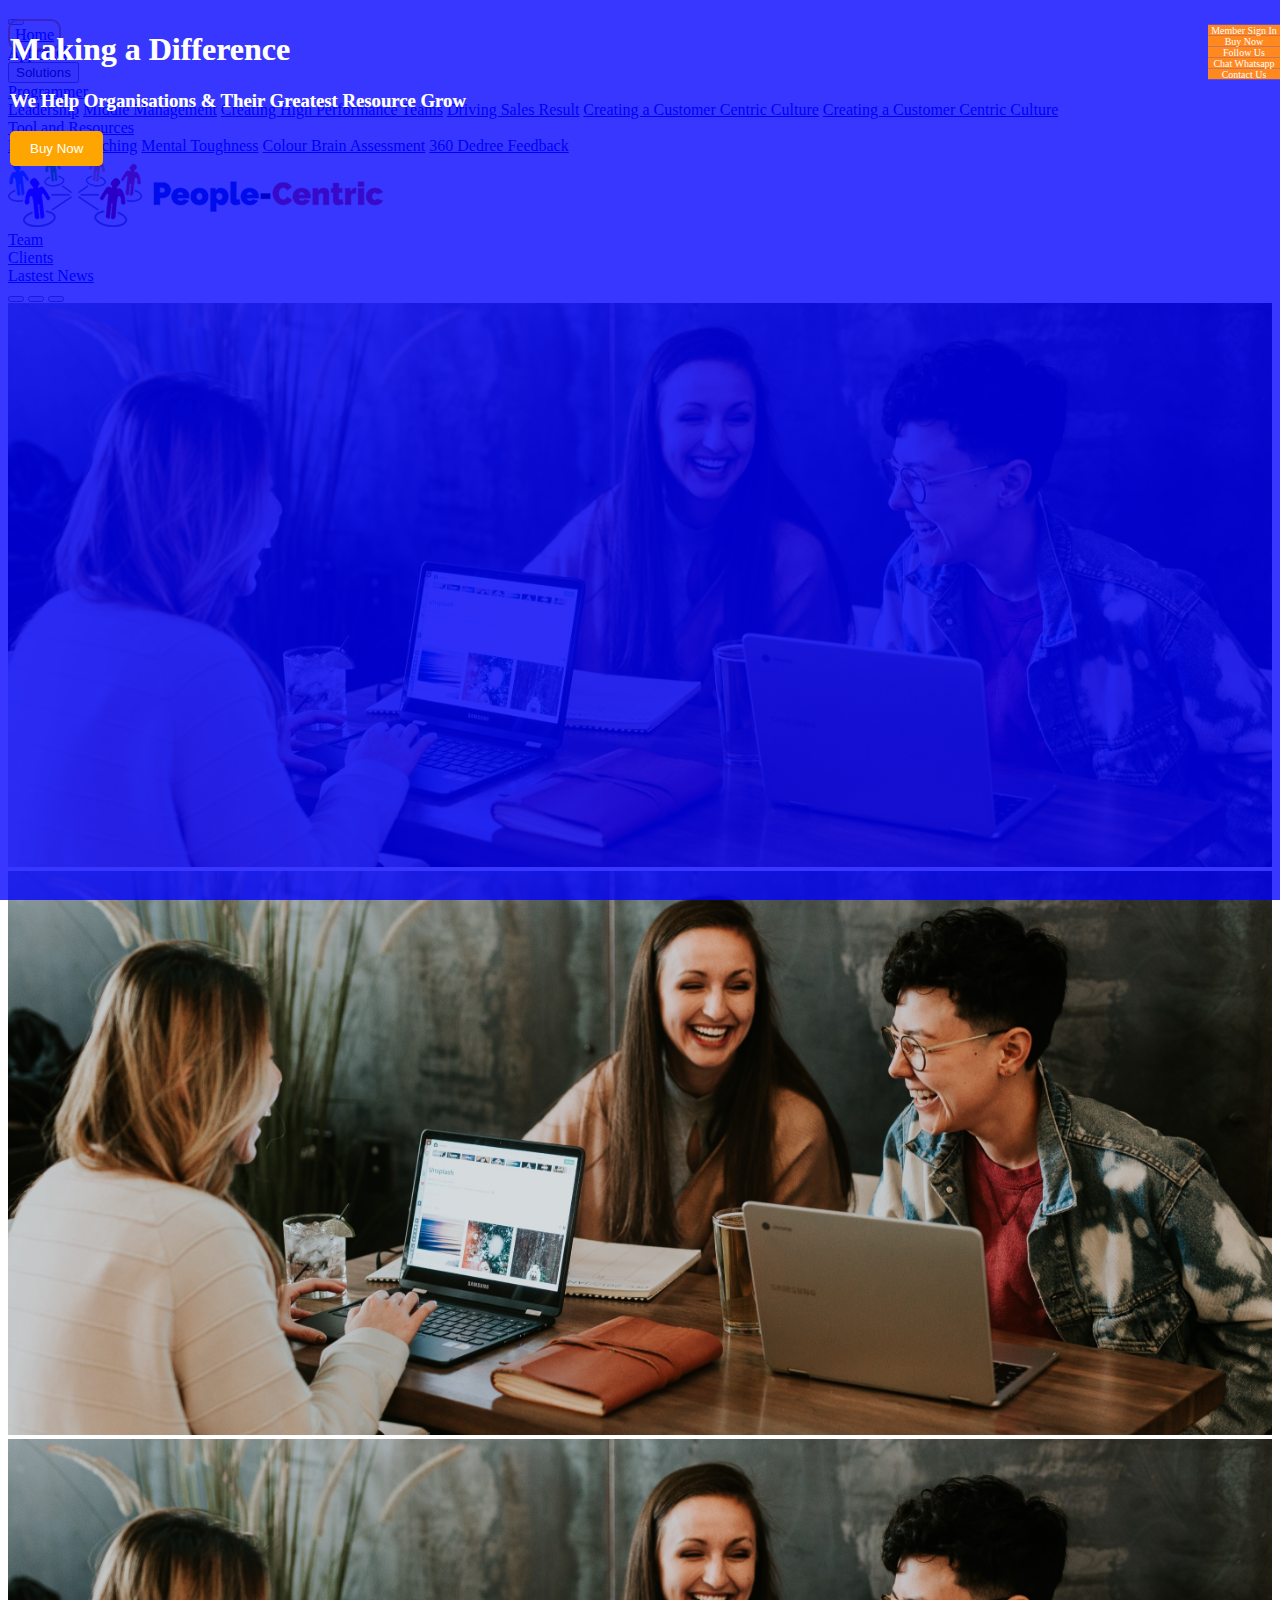
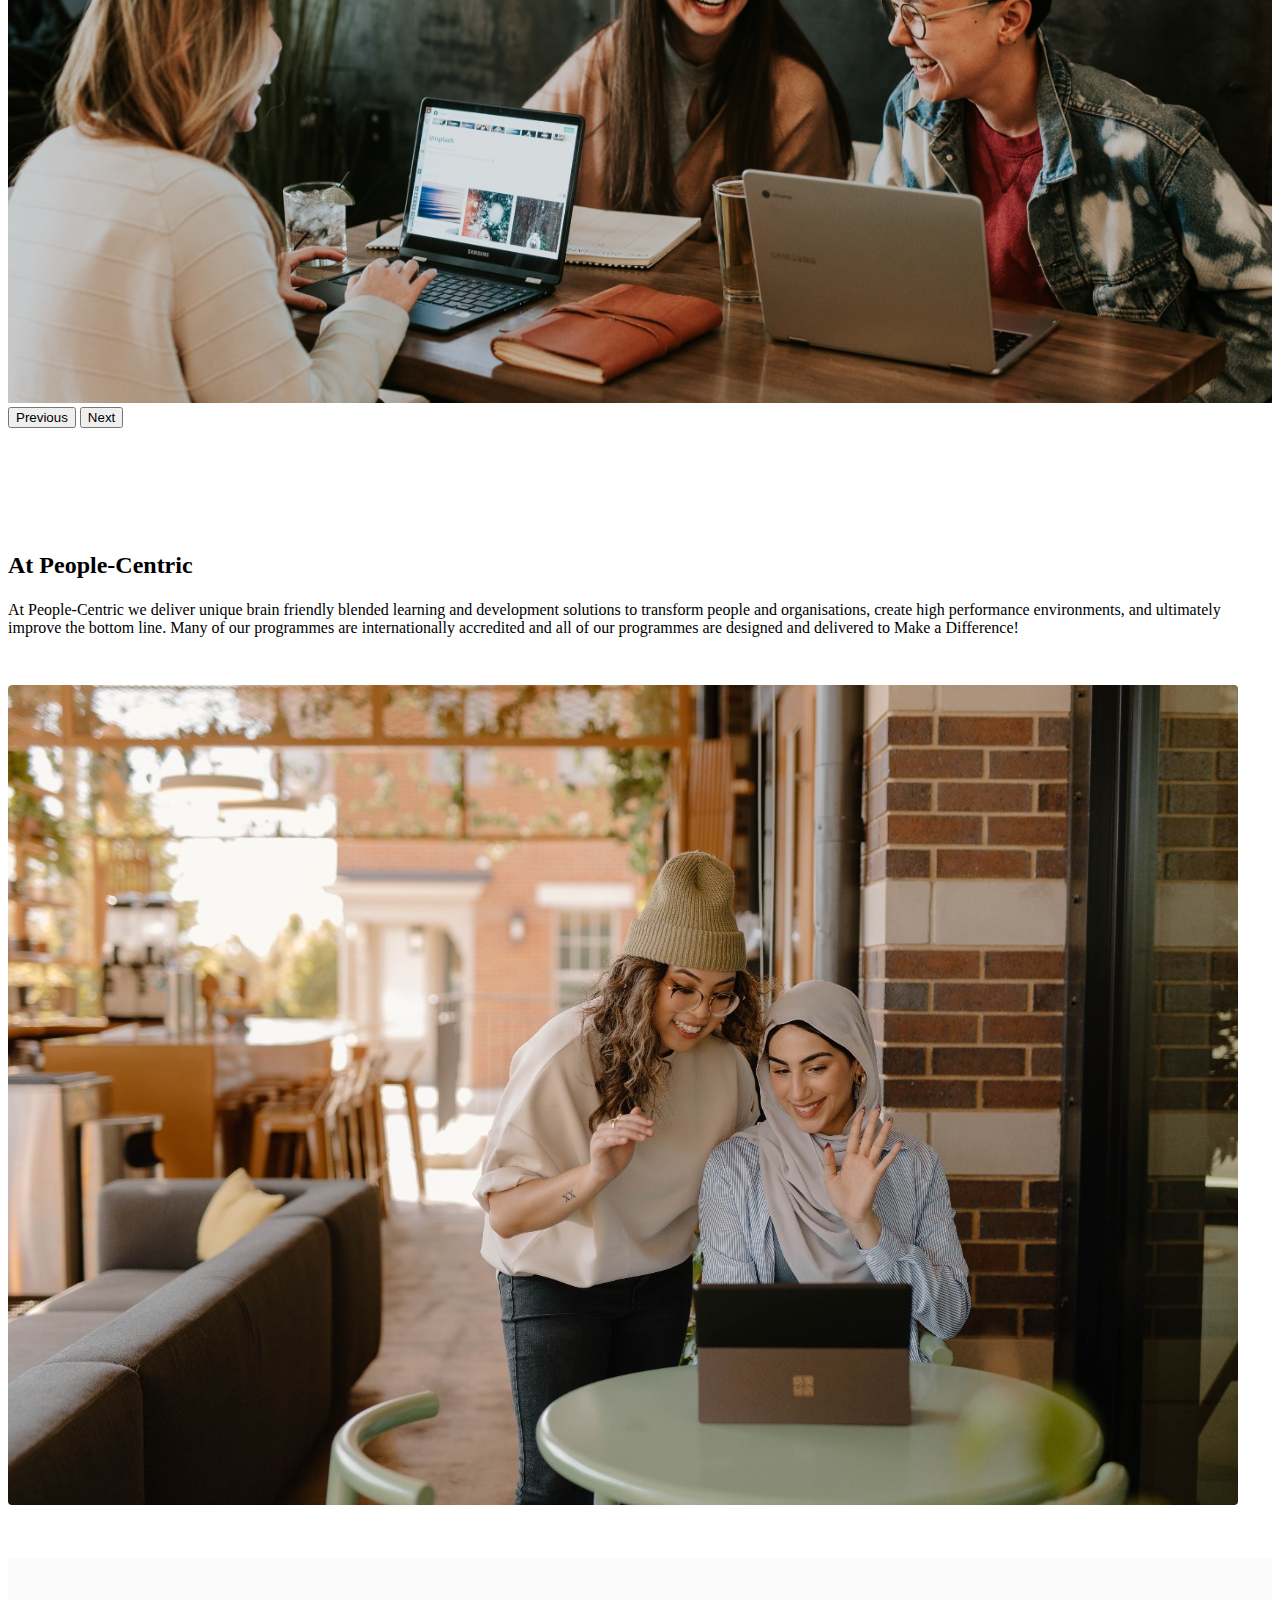
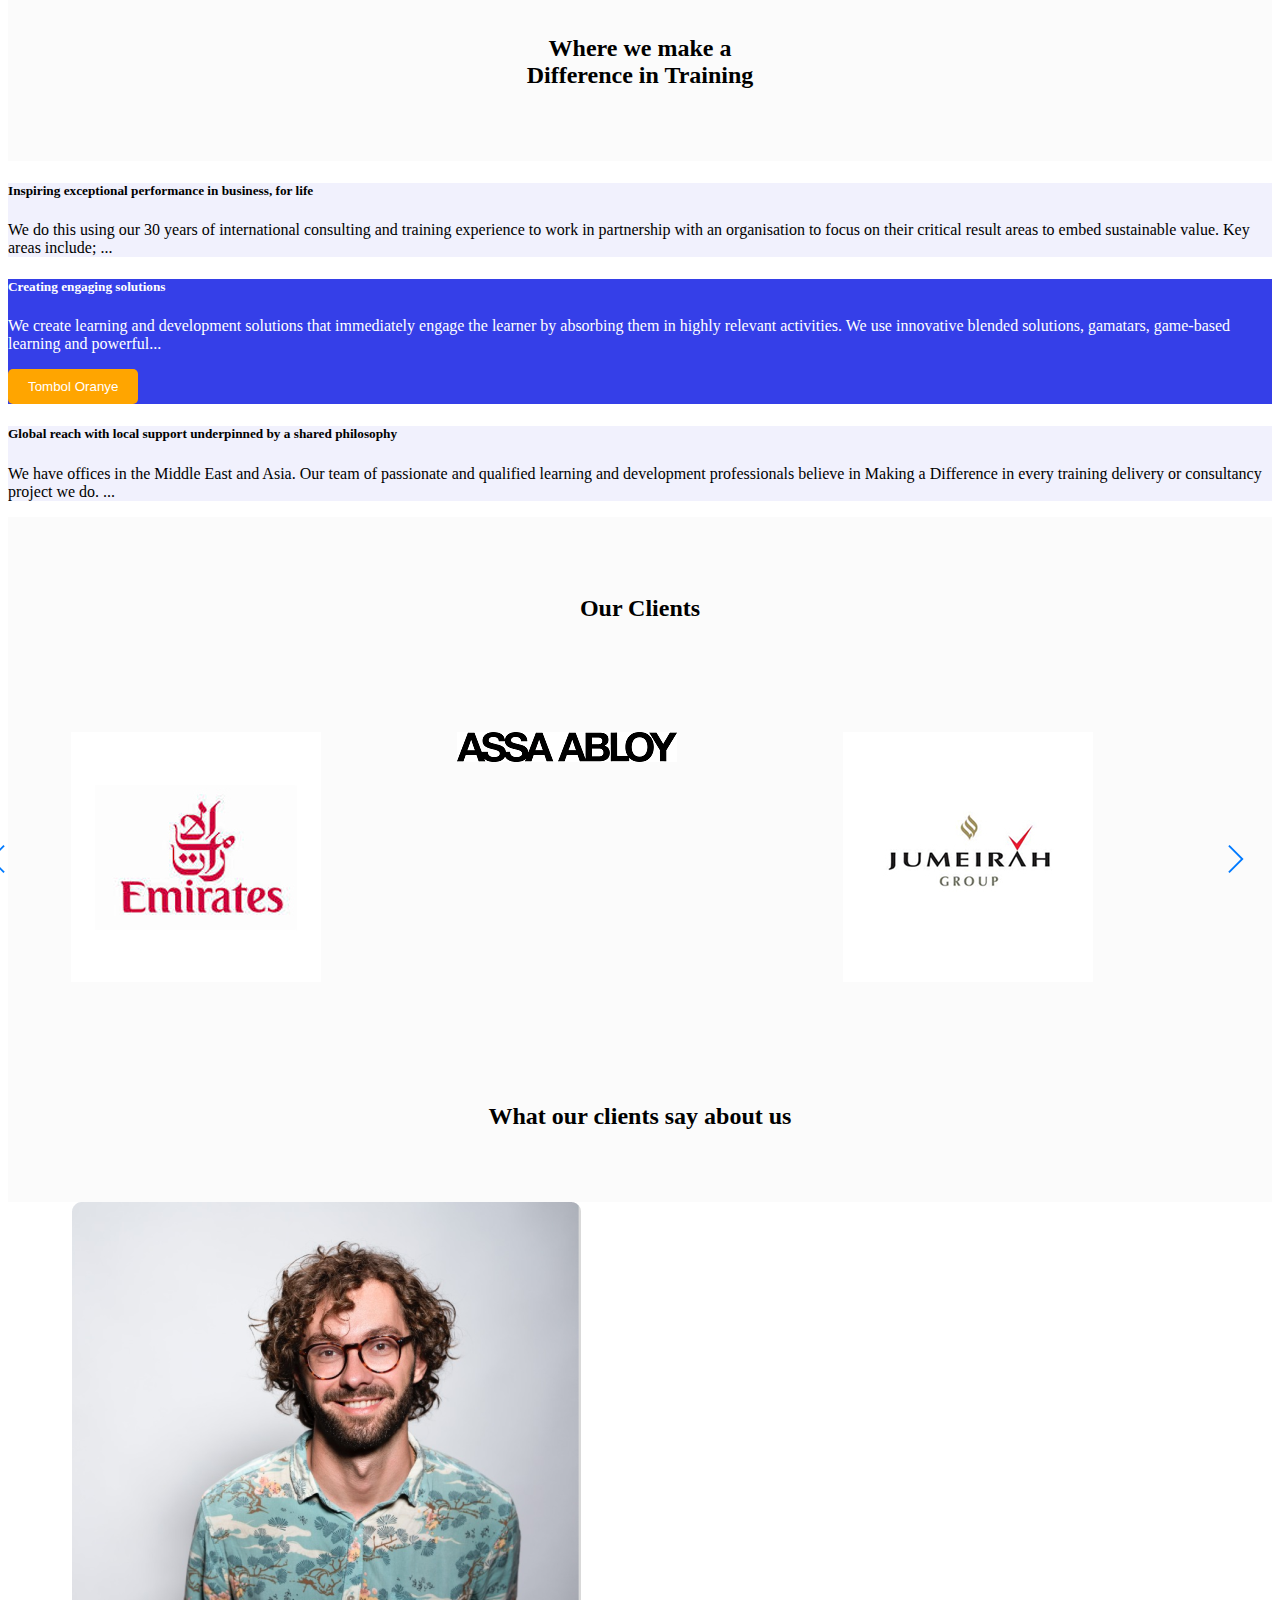
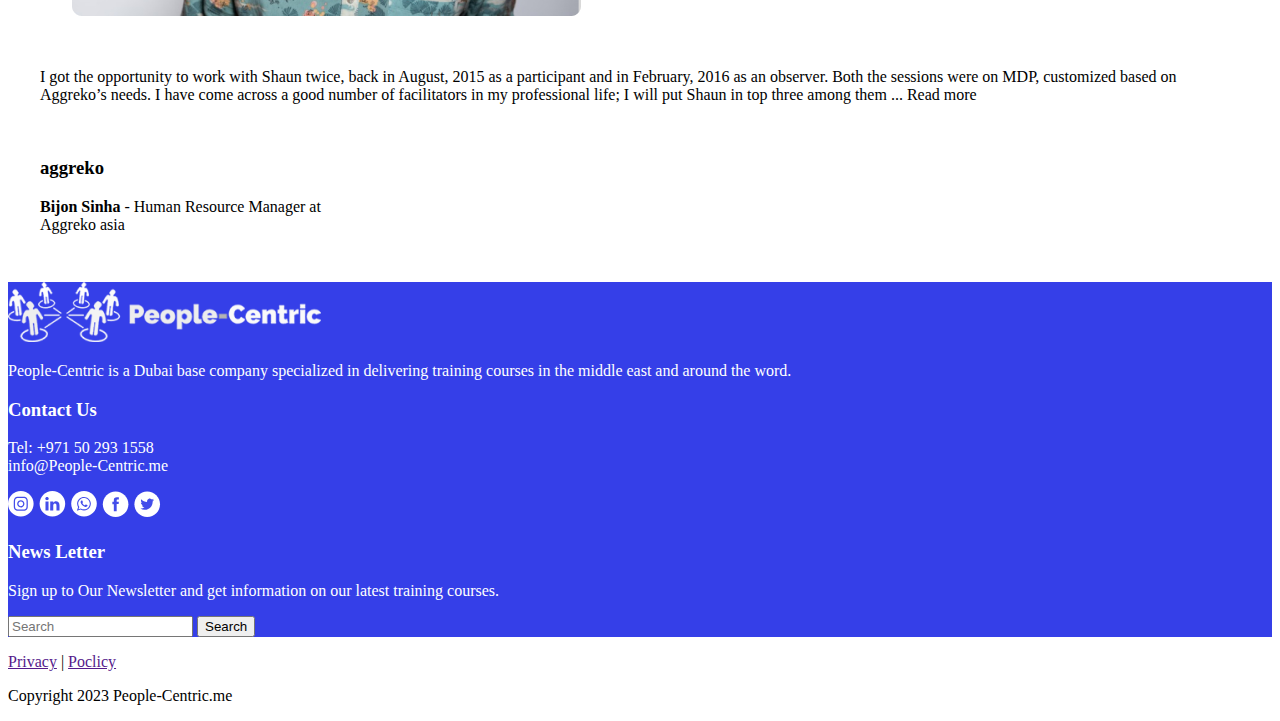
==== commit 3c1a0978: "update" ====
--- a/index.html
+++ b/index.html
@@ -16,19 +16,19 @@
         <!-- Sticky -->
         <div class="stiky">
             <div class="card my-3">
-                <div class="card-body">Item</div>
-            </div>
-            <div class="card my-3">
-                <div class="card-body">Item</div>
-            </div>
-            <div class="card my-3">
-                <div class="card-body">Item</div>
-            </div>
-            <div class="card my-3">
-                <div class="card-body">Item</div>
-            </div>
-            <div class="card my-3">
-                <div class="card-body">Item</div>
+                <div class="card-body">Member Sign In</div>
+            </div>
+            <div class="card my-3">
+                <div class="card-body">Buy Now</div>
+            </div>
+            <div class="card my-3">
+                <div class="card-body">Follow Us</div>
+            </div>
+            <div class="card my-3">
+                <div class="card-body">Chat Whatsapp</div>
+            </div>
+            <div class="card my-3">
+                <div class="card-body">Contact Us</div>
             </div>
         </div>
         
@@ -52,7 +52,7 @@
                             <div class="dropdown-submenu dropdown-menu-right">
                                     <a class="dropdown-item dropdown-toggle" href="#">Programmer</a>
                                 <div class="dropdown-menu">
-                                    <a class="dropdown-item" href="#">Leadership</a>
+                                    <a class="dropdown-item" href="leadership.html">Leadership</a>
                                     <a class="dropdown-item" href="#">Middle Management</a>
                                     <a class="dropdown-item" href="#">Creating High Performance Teams</a>
                                     <a class="dropdown-item" href="#">Driving Sales Result</a>
@@ -63,7 +63,7 @@
                             <div class="dropdown-submenu">
                                 <a class="dropdown-item dropdown-toggle" href="#">Tool and Resources</a>
                             <div class="dropdown-menu">
-                                <a class="dropdown-item" href="#">Executive Coaching</a>
+                                <a class="dropdown-item" href="solutions.html">Executive Coaching</a>
                                 <a class="dropdown-item" href="#">Mental Toughness</a>
                                 <a class="dropdown-item" href="#">Colour Brain Assessment</a>
                                 <a class="dropdown-item" href="#">360 Dedree Feedback</a>
--- a/css/style.css
+++ b/css/style.css
@@ -331,13 +331,19 @@
 
 .stiky{
   position: fixed;
-  transform: translateY(50%);
-  z-index: 1;
+  transform: translateY(30%);
+  z-index: 100;
   float: right;
   right: 0;
 }
 
+.stiky .card{
+  text-align: center;
+  width: 4.5rem;
+  height: auto;
+}
 .stiky .card-body{
+  font-size: 10px;
   background-color: #FF881F;
   color: white;
 }
@@ -414,4 +420,19 @@
 
 .slider .testimonial-author {
 	color: #484a46;
+}
+
+/* Solution */
+
+.solution h2 {
+  color: white;
+}
+
+.solution p {
+  color: #FFF;
+  font-family: Inter;
+  font-size: 18px;
+  font-style: normal;
+  font-weight: 400;
+  line-height: normal;
 }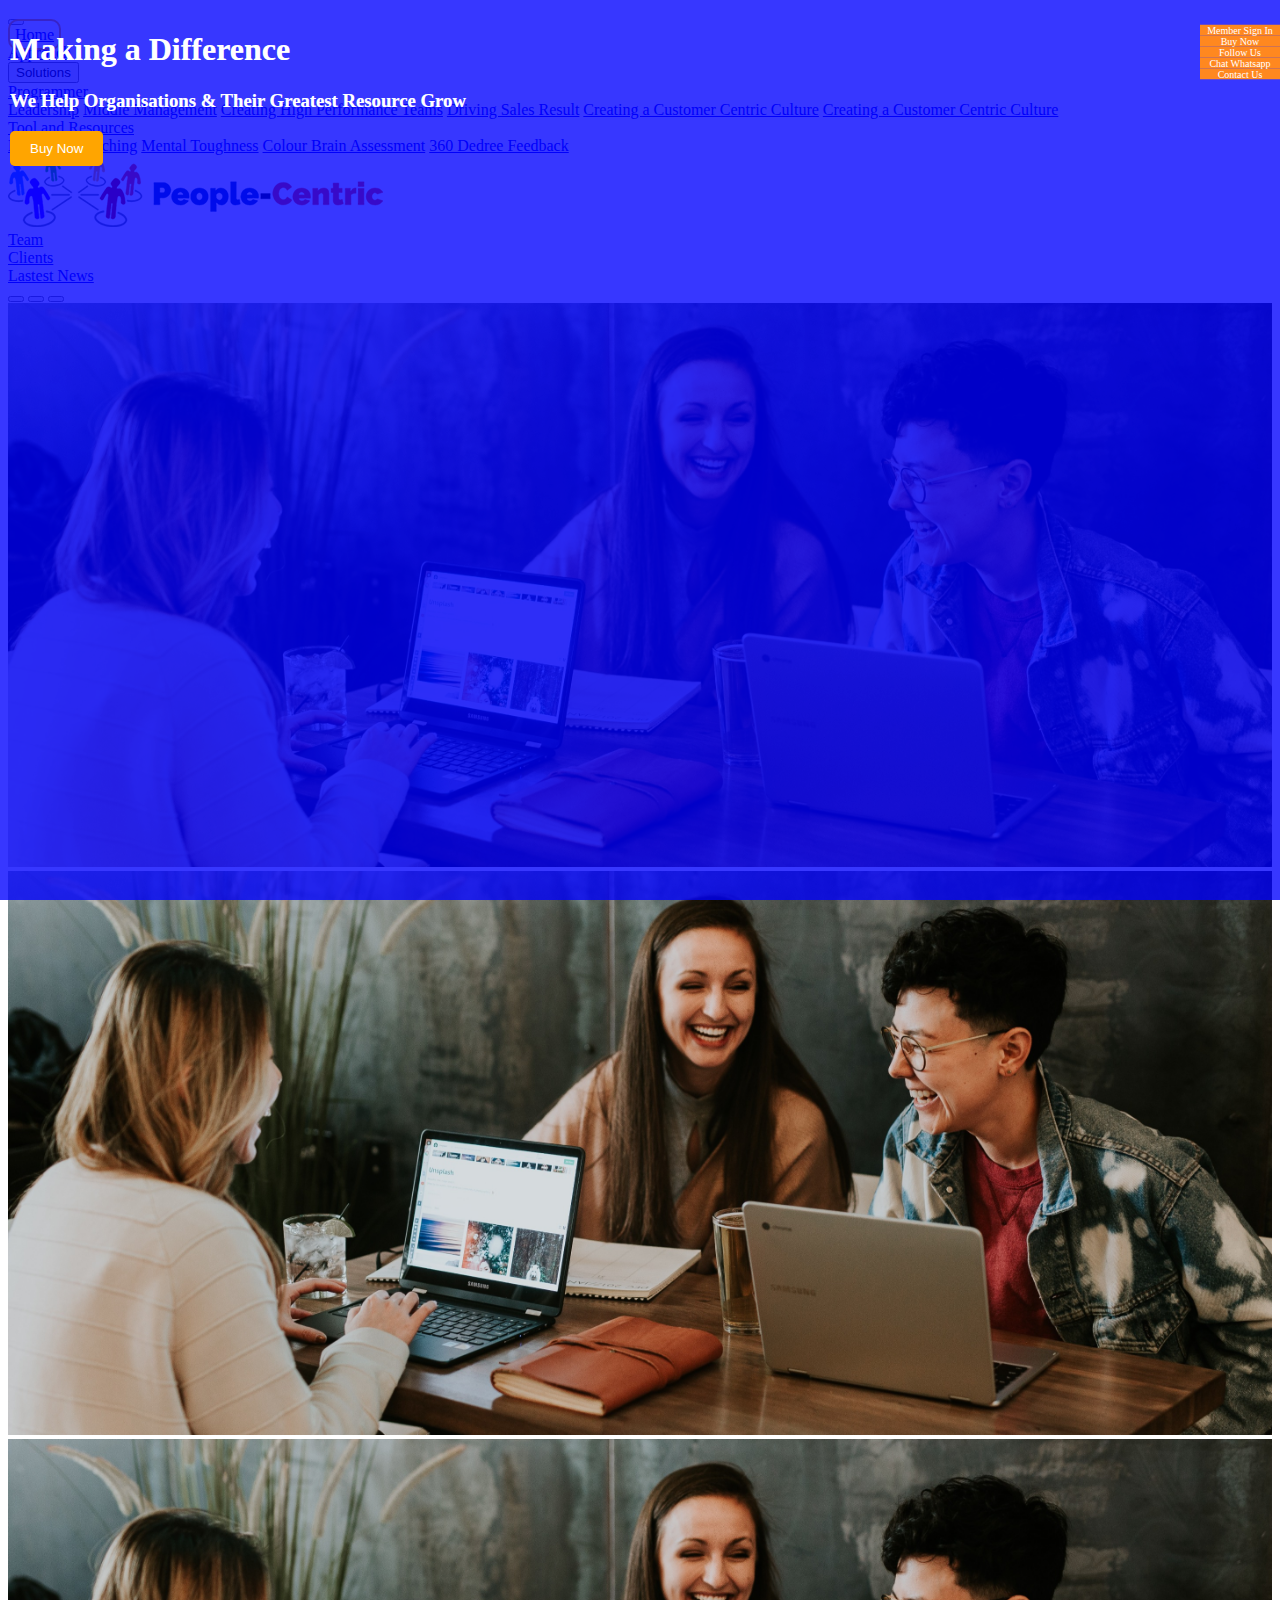
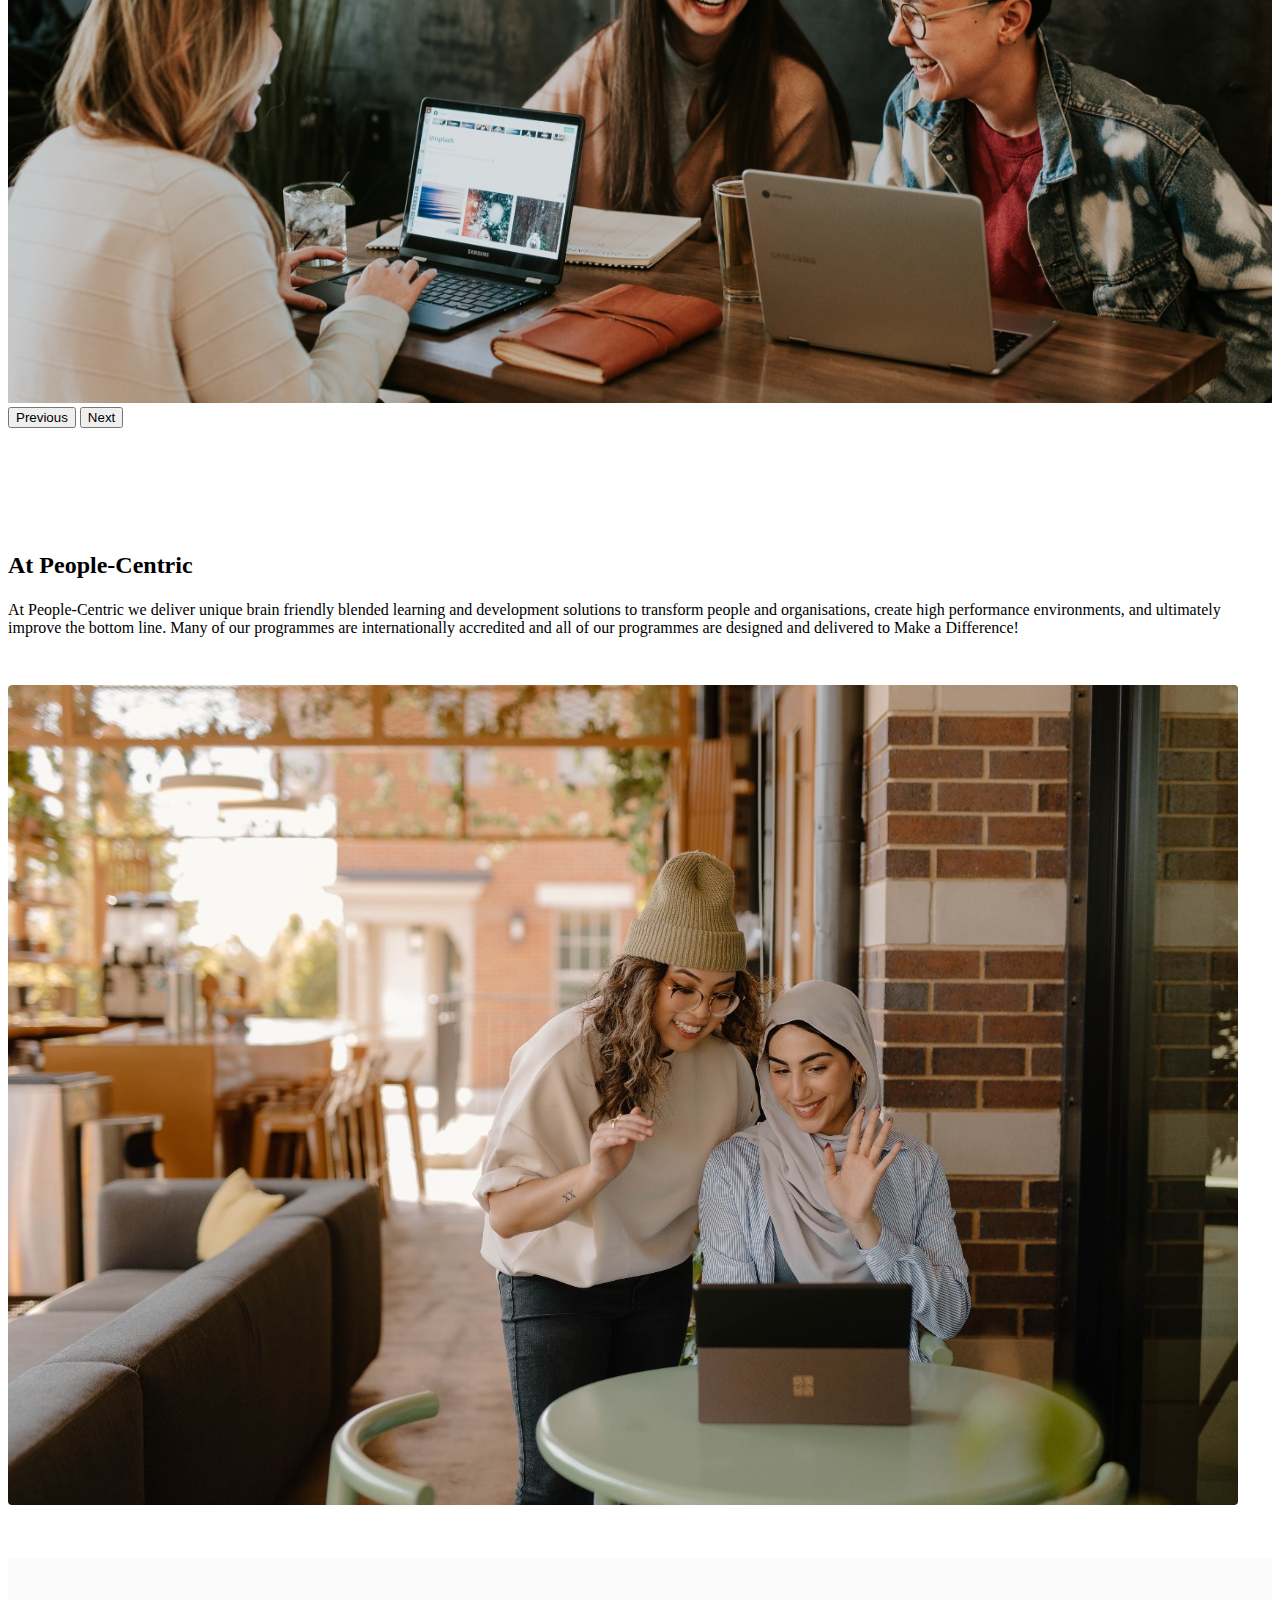
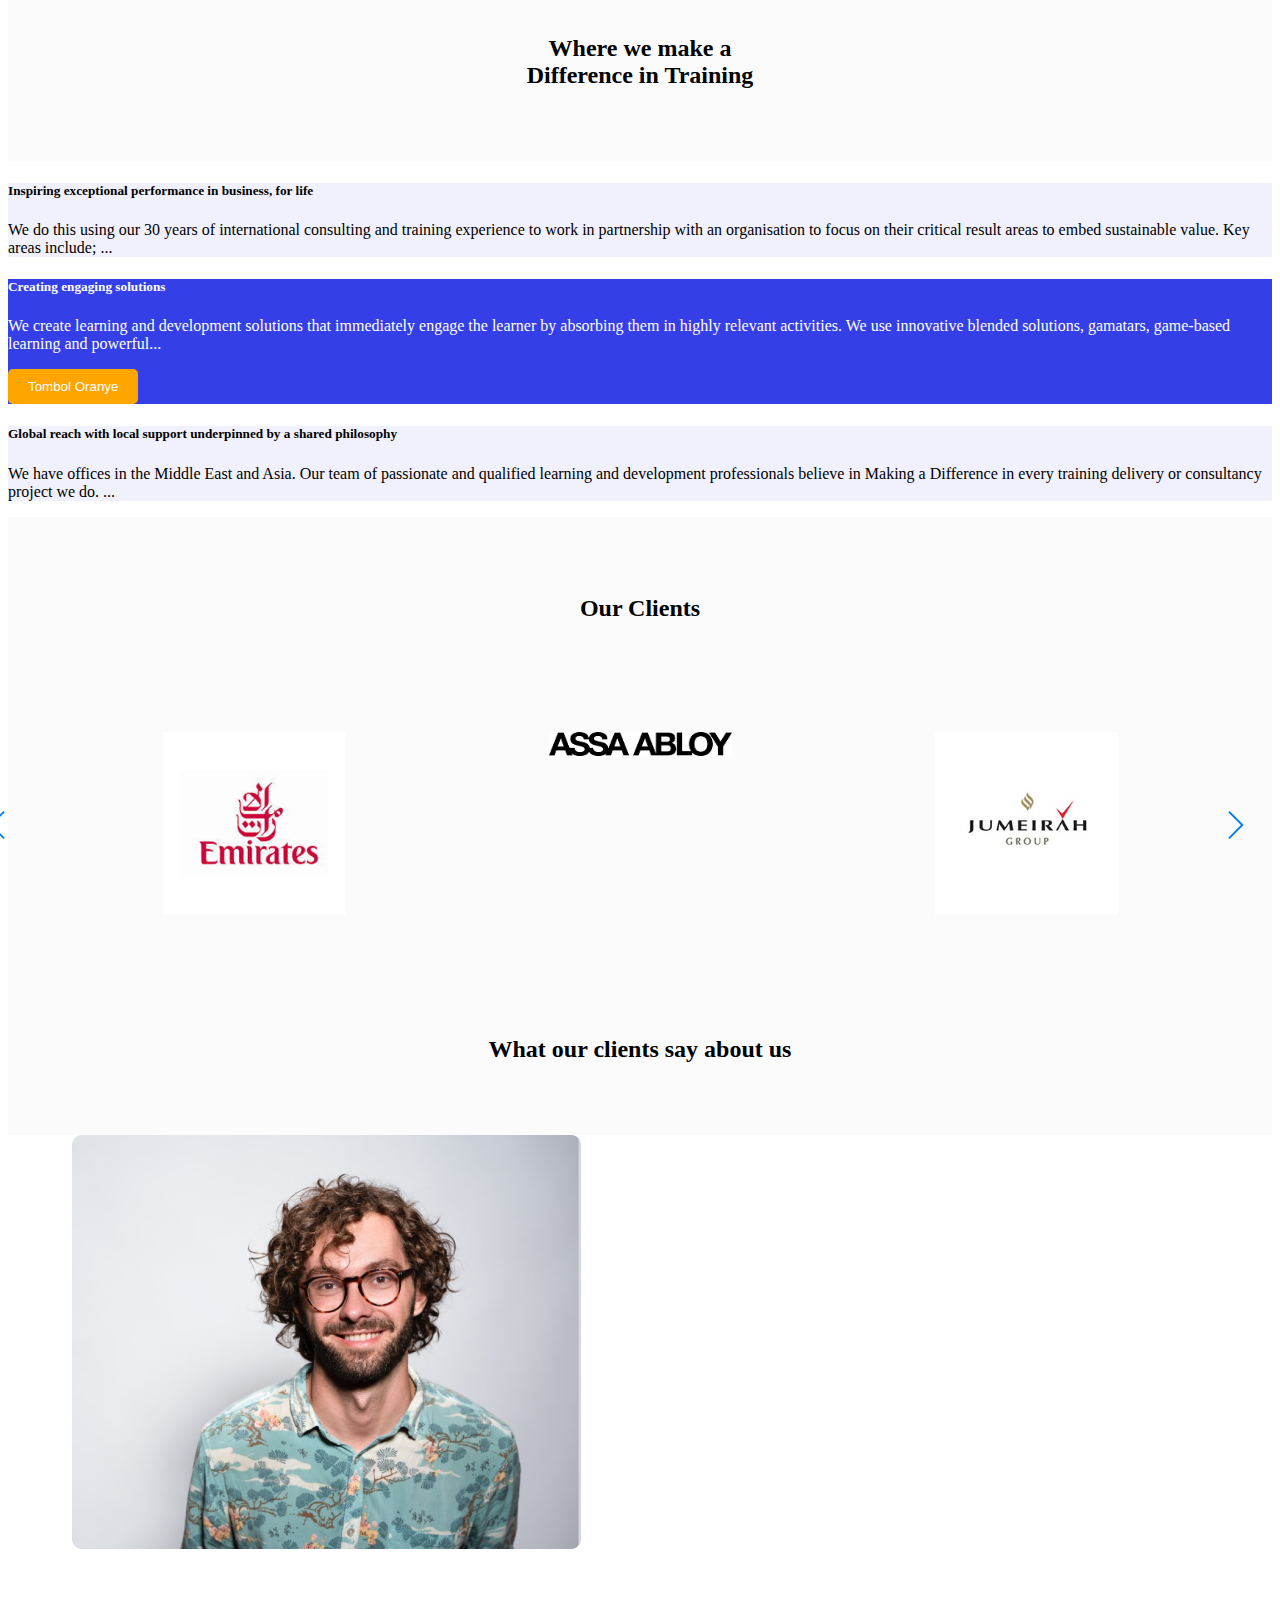
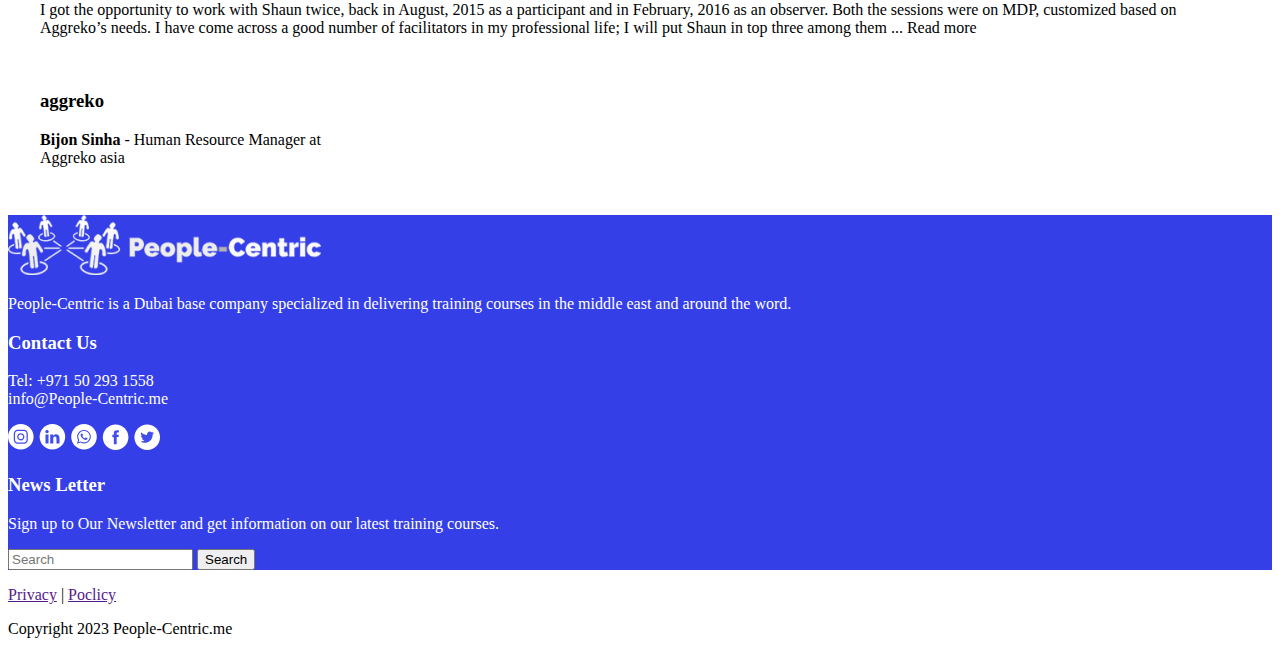
==== commit d7096242: "update" ====
--- a/index.html
+++ b/index.html
@@ -16,19 +16,19 @@
         <!-- Sticky -->
         <div class="stiky">
             <div class="card my-3">
-                <div class="card-body">Member Sign In</div>
-            </div>
-            <div class="card my-3">
-                <div class="card-body">Buy Now</div>
-            </div>
-            <div class="card my-3">
-                <div class="card-body">Follow Us</div>
-            </div>
-            <div class="card my-3">
-                <div class="card-body">Chat Whatsapp</div>
-            </div>
-            <div class="card my-3">
-                <div class="card-body">Contact Us</div>
+                <div class="card-body"><a href="">Member Sign In</a></div>
+            </div>
+            <div class="card my-3">
+                <div class="card-body"><a href="">Buy Now</a></div>
+            </div>
+            <div class="card my-3">
+                <div class="card-body"><a href="">Follow Us</a></div>
+            </div>
+            <div class="card my-3">
+                <div class="card-body"><a href="">Chat Whatsapp</a></div>
+            </div>
+            <div class="card my-3">
+                <div class="card-body"><a href="">Contact Us</a></div>
             </div>
         </div>
         
@@ -215,9 +215,9 @@
             <div class="row">
                 <div class="col-lg-12">
                     <!-- Card Slider -->
-                    <div class="slider-container">
+                    <div class="slider-container py-auto">
                         <div class="swiper-container card-slider">
-                            <div class="swiper-wrapper my-auto">
+                            <div class="swiper-wrapper">
                                 
                                 <!-- Slide -->
                                 <div class="swiper-slide ">
--- a/css/style.css
+++ b/css/style.css
@@ -337,9 +337,14 @@
   right: 0;
 }
 
+.stiky a {
+  color: white;
+  text-decoration: none;
+}
+
 .stiky .card{
   text-align: center;
-  width: 4.5rem;
+  width: 5rem;
   height: auto;
 }
 .stiky .card-body{
@@ -362,6 +367,7 @@
 /* Slider */
 
 .slider {
+  vertical-align: middle;
 	padding-top: 2.375rem;
 	padding-bottom: 2.5rem;
 	background-color: #fbfbfb;
@@ -379,12 +385,11 @@
 .slider .swiper-container {
 	position: static;
 	width: 90%;
-	text-align: left;
+	text-align: center;
 }
 
 .slider .swiper-button-prev:focus,
 .slider .swiper-button-next:focus {
-	/* even if you can't see it chrome you can see it on mobile device */
 	outline: none;
 }
 
@@ -405,7 +410,7 @@
 }
 
 .slider .card-image {
-	width: auto;
+	width: 50%;
 	height: auto;
 	margin-left: auto;
 }
